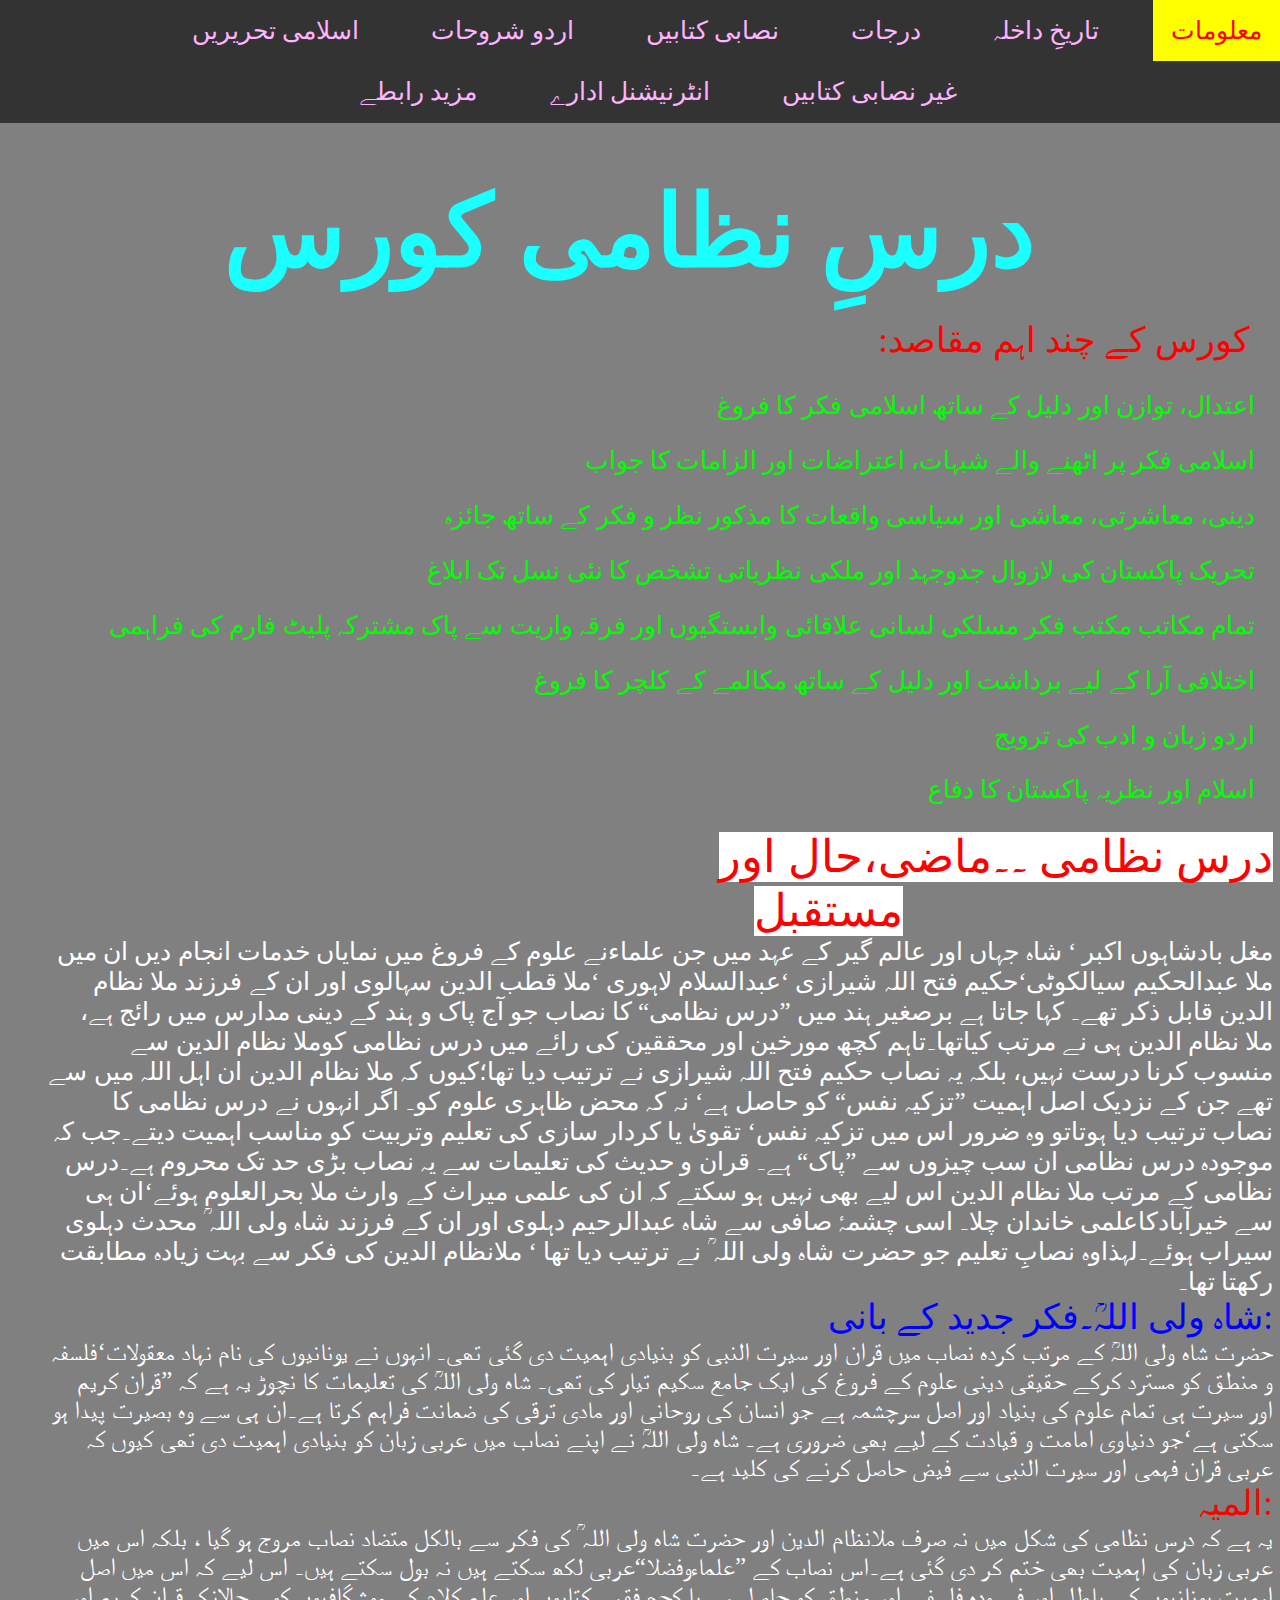
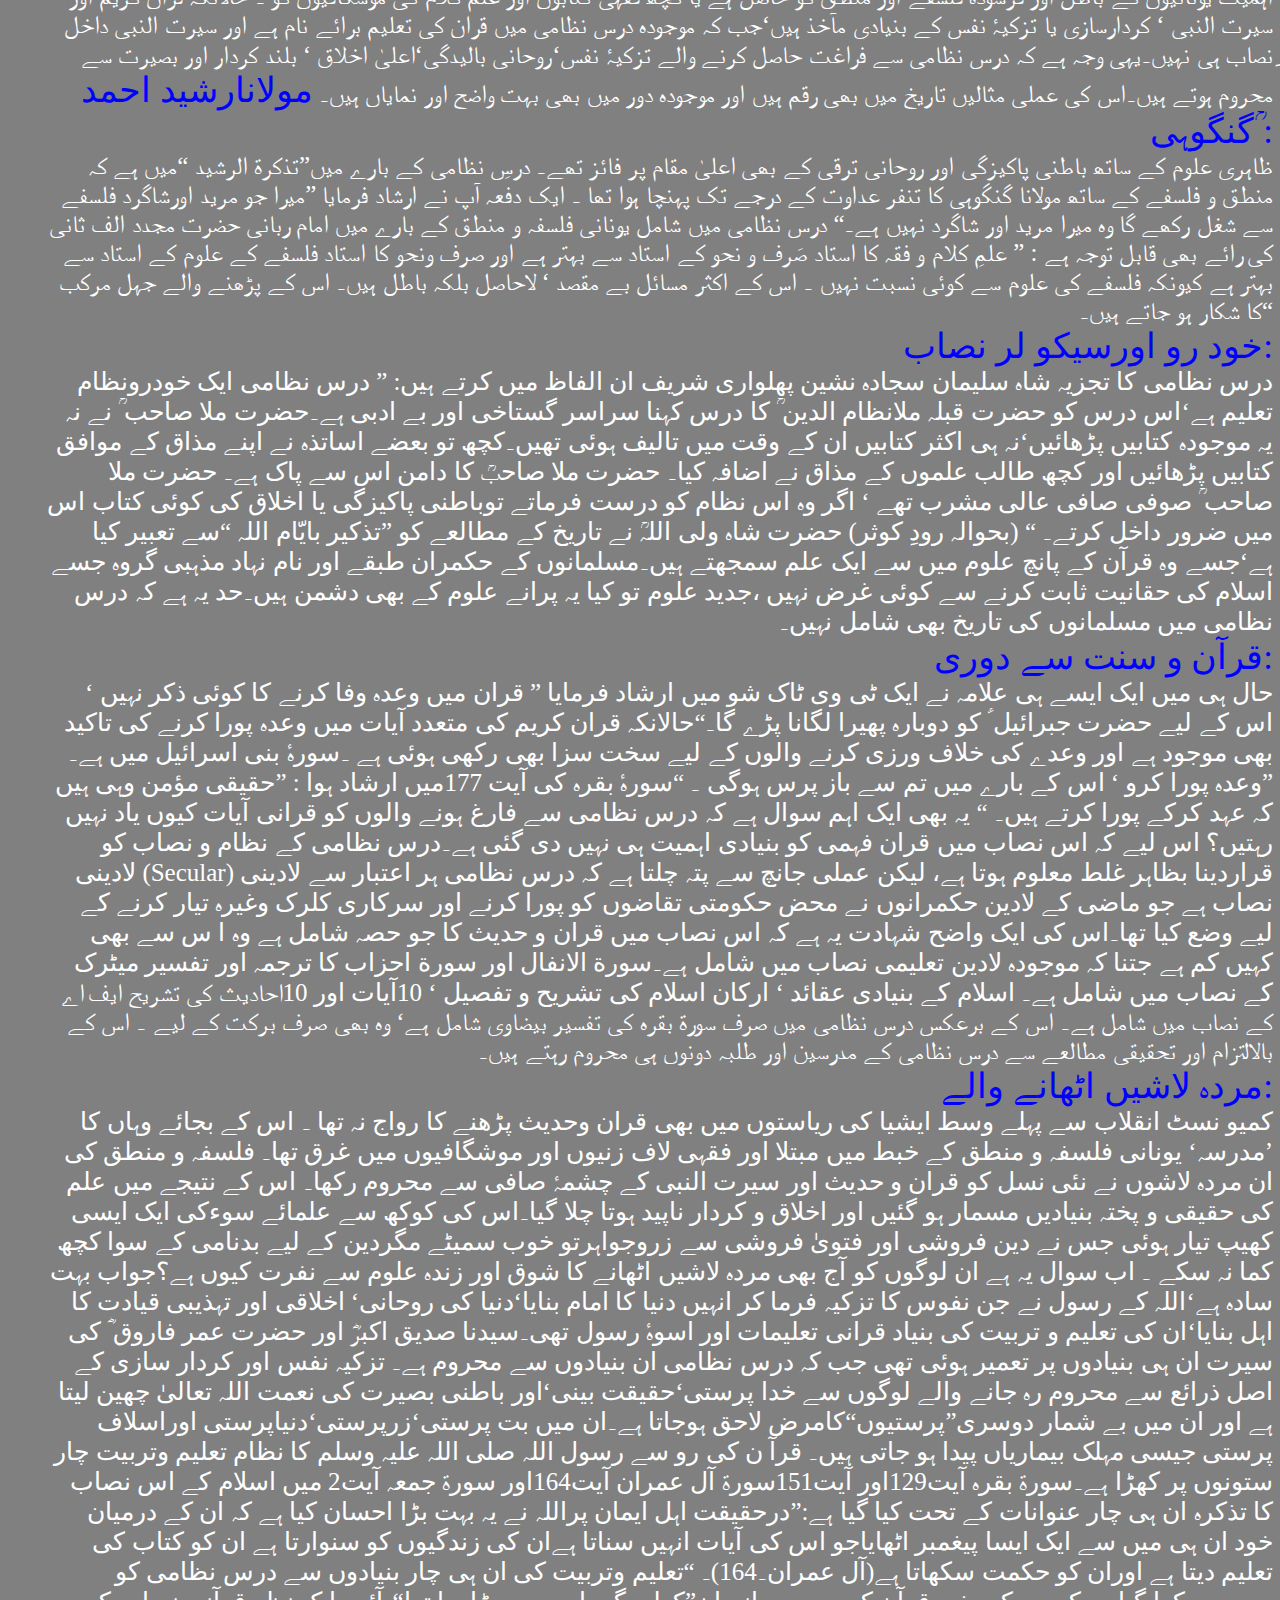
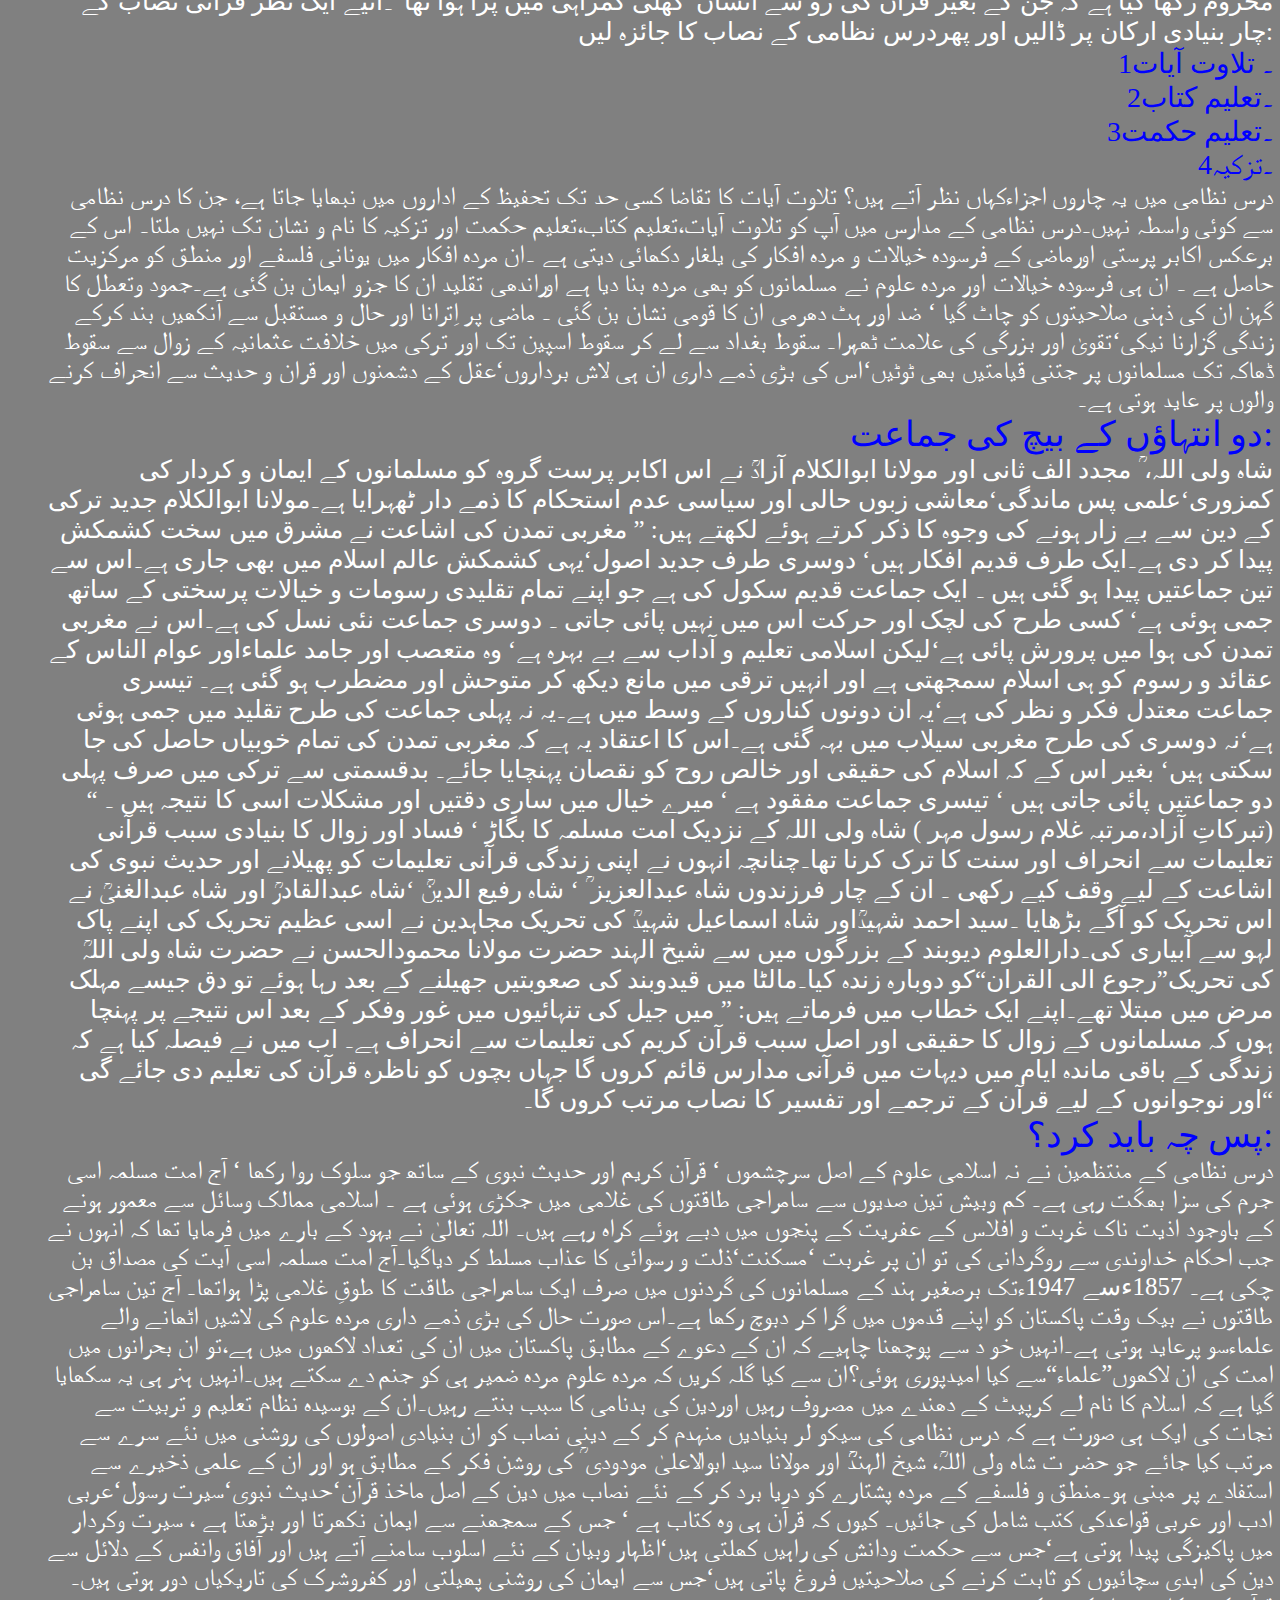
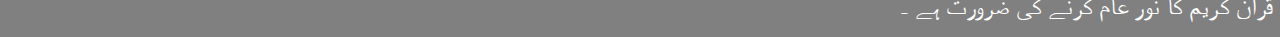
==== index.html @ 6cc402b2 "Change main page's name" ====
<!DOCTYPE html>
<html>
<head>
<title>کورس</title>
<meta name="viewport" content="width=device-width, initial-scale=1">
<link rel="stylesheet" href="https://cdnjs.cloudflare.com/ajax/libs/font-awesome/4.7.0/css/font-awesome.min.css">
<link rel="stylesheet" type="text/css" href="Style.css">
<link rel="stylesheet" type="text/css" href="Stylesheet.css">
<style>

 
body {
  margin: 0;
  font-family: Arial, Helvetica, sans-serif;
}

.topnav {
  overflow: hidden;
  background-color: #333;
}

.topnav a {
  float: right;
  display: block;
  color: #ffb3ff;
  text-align: center;
  padding: 16px 18px;
  text-decoration: none;
  font-size: 25px;
}

.topnav a:hover {
  background-color: white;
  color: red;
}

.topnav a.active {
  background-color: #ffff00;
  color: red;
}

.topnav .icon {
  display: none;
}

@media screen and (max-width: 600px) {
  .topnav a:not(:first-child) {display: none;}
  .topnav a.icon {
    float: right;
    display: block;
  }
}

@media screen and (max-width: 600px) {
  .topnav.responsive {position: relative;}
  .topnav.responsive .icon {
    position: absolute;
    right: 0;
    top: 0;
  }
  .topnav.responsive a {
    float: none;
    display: block;
    text-align: left;
  }
}
#d{
	font-family:Jameel Noori Nastaleeq;
}
#h1{
	padding-top:50px;
	padding-right:20px;
	padding-bottom:0px;
	padding-left:0px;
	margin:0px;
	text-align:center;
	font-size:100px;
	font-family:Jameel Noori Nastaleeq;
}


</style>
</head>
<body style="background-color:gray;font-family:Jameel Noori Nastaleeq">

<div class="topnav" id="myTopnav">
  <a href="#home" class="active" id="d">معلومات</a>
  <a href="#news" id="d"><a href="Admission date.html">تاریخِ داخلہ</a>
  <a href="#news" id="d"><a href="drjat.html">درجات</a>
  <a href="#contact" id="d"><a href="course books.html">نصابی کتابیں</a>
  <a href="#about" id="d"><a href="Urdu shrohat.html">اردو شروحات</a>
  <a href="#about" id="d"><a href="Urdu calam.html">اسلامی تحریریں</a>
  <a href="#about" id="d"><a href="out course books.html">غیر نصابی کتابیں</a>
  <a href="#about" id="d"><a href="Admission date.html">انٹرنیشنل ادارے</a>
  <a href="#about" id="d"><a href="Admission date.html">مزید رابطے</a>
  <a href="javascript:void(0);" class="icon" onclick="myFunction()">
    <i class="fa fa-bars"></i>
  </a>
</div>

<script>
function myFunction() {
  var x = document.getElementById("myTopnav");
  if (x.className === "topnav") {
    x.className += " responsive";
  } else {
    x.className = "topnav";
  }
}

</script>

<h1 id="h1"><span style="color:#1affff">درسِ نظامی کورس</span></h1>


<p style="text-align:right;color:red;font-size:35px;margin:30px">:کورس کے چند اہم مقاصد</p>


<table>
<ol  style="text-align:right">
<p style="text-align:right;color:lime;font-size:25px;margin:25px"> اعتدال، توازن اور دلیل کے ساتھ اسلامی فکر کا فروغ</p>
<p style="text-align:right;color:lime;font-size:25px;margin:25px"> اسلامی فکر پر اٹھنے والے شبہات، اعتراضات اور الزامات کا جواب</p>
<p style="text-align:right;color:lime;font-size:25px;margin:25px"> دینی، معاشرتی، معاشی اور سیاسی واقعات کا مذکور نظر و فکر کے ساتھ جائزہ</p>
<p style="text-align:right;color:lime;font-size:25px;margin:25px"> تحریک پاکستان کی لازوال جدوجہد اور ملکی نظریاتی تشخص کا نئی نسل تک ابلاغ</p>
<p style="text-align:right;color:lime;font-size:25px;margin:25px">تمام مکاتب مکتب فکر مسلکی لسانی علاقائی وابستگیوں اور فرقہ واریت سے پاک مشترکہ پلیٹ فارم کی فراہمی</p>
<p style="text-align:right;color:lime;font-size:25px;margin:25px"> اختلافی آرا کے لیے برداشت اور دلیل کے ساتھ مکالمے کے کلچر کا فروغ</p>
<p style="text-align:right;color:lime;font-size:25px;margin:25px"> اردو زبان و ادب کی ترویج</p>
<p style="text-align:right;color:lime;font-size:25px;margin:25px"> اسلام اور نظریہ پاکستان کا دفاع</p>

<p style="color:white;font-size:25px;margin:7px"><span style="color:red;font-size:45px;margin:370px;background-color:white">درس نظامی ۔۔ماضی،حال اور مستقبل</span>
 
<br>مغل بادشاہوں اکبر ‘ شاہ جہاں اور عالم گیر کے عہد میں جن علماءنے علوم کے فروغ میں نمایاں خدمات انجام دیں ان میں ملا عبدالحکیم سیالکوٹی‘حکیم فتح اللہ شیرازی ‘عبدالسلام لاہوری ‘ملا قطب الدین سہالوی اور ان کے فرزند ملا نظام الدین قابل ذکر تھے۔ کہا جاتا ہے برصغیر ہند میں ”درس نظامی“ کا نصاب جو آج پاک و ہند کے دینی مدارس میں رائج ہے، ملا نظام الدین ہی نے مرتب کیاتھا۔تاہم کچھ مورخین اور محققین کی رائے میں درس نظامی کوملا نظام الدین سے منسوب کرنا درست نہیں، بلکہ یہ نصاب حکیم فتح اللہ شیرازی نے ترتیب دیا تھا؛کیوں کہ ملا نظام الدین ان اہل اللہ میں سے تھے جن کے نزدیک اصل اہمیت ”تزکیہ نفس“ کو حاصل ہے‘ نہ کہ محض ظاہری علوم کو۔ اگر انہوں نے درس نظامی کا نصاب ترتیب دیا ہوتاتو وہ ضرور اس میں تزکیہ نفس‘ تقویٰ یا کردار سازی کی تعلیم وتربیت کو مناسب اہمیت دیتے۔جب کہ موجودہ درس نظامی ان سب چیزوں سے ”پاک“ ہے۔ قران و حدیث کی تعلیمات سے یہ نصاب بڑی حد تک محروم ہے۔درس نظامی کے مرتب ملا نظام الدین اس لیے بھی نہیں ہو سکتے کہ ان کی علمی میراث کے وارث ملا بحرالعلوم ہوئے‘ان ہی سے خیرآبادکاعلمی خاندان چلا۔ اسی چشمۂ صافی سے شاہ عبدالرحیم دہلوی اور ان کے فرزند شاہ ولی اللہ ؒ محدث دہلوی سیراب ہوئے۔لہذاوہ نصابِ تعلیم جو حضرت شاہ ولی اللہ ؒ نے ترتیب دیا تھا ‘ ملانظام الدین کی فکر سے بہت زیادہ مطابقت رکھتا تھا۔
 
<br><span style="color:blue;font-size:35px">شاہ ولی اللہؒ۔فکر جدید کے بانی:</span>
<br>حضرت شاہ ولی اللہؒ کے مرتب کردہ نصاب میں قران اور سیرت النبی کو بنیادی اہمیت دی گئی تھی۔ انہوں نے یونانیوں کی نام نہاد معقولات‘فلسفہ و منطق کو مسترد کرکے حقیقی دینی علوم کے فروغ کی ایک جامع سکیم تیار کی تھی۔ شاہ ولی اللہؒ کی تعلیمات کا نچوڑ یہ ہے کہ ”قران کریم اور سیرت ہی تمام علوم کی بنیاد اور اصل سرچشمہ ہے جو انسان کی روحانی اور مادی ترقی کی ضمانت فراہم کرتا ہے۔ان ہی سے وہ بصیرت پیدا ہو سکتی ہے‘جو دنیاوی امامت و قیادت کے لیے بھی ضروری ہے۔ شاہ ولی اللہؒ نے اپنے نصاب میں عربی زبان کو بنیادی اہمیت دی تھی کیوں کہ عربی قران فہمی اور سیرت النبی سے فیض حاصل کرنے کی کلید ہے۔<br><span style="color:red;font-size:35px">المیہ: </span><br>یہ ہے کہ درس نظامی کی شکل میں نہ صرف ملانظام الدین اور حضرت شاہ ولی اللہ ؒ کی فکر سے بالکل متضاد نصاب مروج ہو گیا ، بلکہ اس میں عربی زبان کی اہمیت بھی ختم کر دی گئی ہے۔اس نصاب کے ”علماءوفضلا“عربی لکھ سکتے ہیں نہ بول سکتے ہیں۔ اس لیے کہ اس میں اصل اہمیت یونانیوں کے باطل اور فرسودہ فلسفے اور منطق کو حاصل ہے یا کچھ فقہی کتابوں اور علم کلام کی موشگافیوں کو ۔ حالانکہ قران کریم اور سیرت النبی ‘ کردارسازی یا تزکیۂ نفس کے بنیادی مآخذ ہیں‘جب کہ موجودہ درس نظامی میں قران کی تعلیم برائے نام ہے اور سیرت النبی داخل ِنصاب ہی نہیں۔یہی وجہ ہے کہ درس نظامی سے فراغت حاصل کرنے والے تزکیۂ نفس‘روحانی بالیدگی‘اعلیٰ اخلاق ‘ بلند کردار اور بصیرت سے محروم ہوتے ہیں۔اس کی عملی مثالیں تاریخ میں بھی رقم ہیں اور موجودہ دور میں بھی بہت واضح اور نمایاں ہیں۔ <span style="color:blue;font-size:35px">مولانارشید احمد گنگوہی ؒ:</span><br>ظاہری علوم کے ساتھ باطنی پاکیزگی اور روحانی ترقی کے بھی اعلیٰ مقام پر فائز تھے۔ درسِ نظامی کے بارے میں”تذکرة الرشید “میں ہے کہ منطق و فلسفے کے ساتھ مولانا گنگوہی کا تنفر عداوت کے درجے تک پہنچا ہوا تھا ۔ ایک دفعہ آپ نے ارشاد فرمایا ”میرا جو مرید اورشاگرد فلسفے سے شغل رکھے گا وہ میرا مرید اور شاگرد نہیں ہے۔“
درس نظامی میں شامل یونانی فلسفہ و منطق کے بارے میں امام ربانی حضرت مجدد الف ثانی کی رائے بھی قابل توجہ ہے :
” علمِ کلام و فقہ کا استاد صَرف و نحو کے استاد سے بہتر ہے اور صرف ونحو کا استاد فلسفے کے علوم کے استاد سے بہتر ہے کیونکہ فلسفے کی علوم سے کوئی نسبت نہیں ۔ اس کے اکثر مسائل بے مقصد ‘ لاحاصل بلکہ باطل ہیں۔ اس کے پڑھنے والے جہل مرکب کا شکار ہو جاتے ہیں۔“
 
<br><span style="color:blue;font-size:35px">خود رو اورسیکو لر نصاب:</span><br>
درس نظامی کا تجزیہ شاہ سلیمان سجادہ نشین پھلواری شریف ان الفاظ میں کرتے ہیں:
” درس نظامی ایک خودرونظام تعلیم ہے‘اس درس کو حضرت قبلہ ملانظام الدین ؒ کا درس کہنا سراسر گستاخی اور بے ادبی ہے۔حضرت ملا صاحب ؒ نے نہ یہ موجودہ کتابیں پڑھائیں‘نہ ہی اکثر کتابیں ان کے وقت میں تالیف ہوئی تھیں۔کچھ تو بعضے اساتذہ نے اپنے مذاق کے موافق کتابیں پڑھائیں اور کچھ طالب علموں کے مذاق نے اضافہ کیا۔ حضرت ملا صاحبؒ کا دامن اس سے پاک ہے۔ حضرت ملا صاحب ؒ صوفی صافی عالی مشرب تھے ‘ اگر وہ اس نظام کو درست فرماتے توباطنی پاکیزگی یا اخلاق کی کوئی کتاب اس میں ضرور داخل کرتے۔ “ (بحوالہ رودِ کوثر)
حضرت شاہ ولی اللہؒ نے تاریخ کے مطالعے کو ”تذکیر بایّام اللہ “سے تعبیر کیا ہے‘جسے وہ قرآن کے پانچ علوم میں سے ایک علم سمجھتے ہیں۔مسلمانوں کے حکمران طبقے اور نام نہاد مذہبی گروہ جسے اسلام کی حقانیت ثابت کرنے سے کوئی غرض نہیں ،جدید علوم تو کیا یہ پرانے علوم کے بھی دشمن ہیں۔حد یہ ہے کہ درس نظامی میں مسلمانوں کی تاریخ بھی شامل نہیں۔
 
<br><span style="color:blue;font-size:35px">قرآن و سنت سے دوری:</span><br>
حال ہی میں ایک ایسے ہی علامہ نے ایک ٹی وی ٹاک شو میں ارشاد فرمایا ” قران میں وعدہ وفا کرنے کا کوئی ذکر نہیں ‘ اس کے لیے حضرت جبرائیل ؑ کو دوبارہ پھیرا لگانا پڑے گا۔“حالانکہ قران کریم کی متعدد آیات میں وعدہ پورا کرنے کی تاکید بھی موجود ہے اور وعدے کی خلاف ورزی کرنے والوں کے لیے سخت سزا بھی رکھی ہوئی ہے ۔سورۂ بنی اسرائیل میں ہے۔ ”وعدہ پورا کرو ‘ اس کے بارے میں تم سے باز پرس ہوگی ۔ “سورۂ بقرہ کی آیت 177میں ارشاد ہوا : ”حقیقی مؤمن وہی ہیں کہ عہد کرکے پورا کرتے ہیں۔ “
یہ بھی ایک اہم سوال ہے کہ درس نظامی سے فارغ ہونے والوں کو قرانی آیات کیوں یاد نہیں رہتیں؟ اس لیے کہ اس نصاب میں قران فہمی کو بنیادی اہمیت ہی نہیں دی گئی ہے۔درس نظامی کے نظام و نصاب کو لادینی (Secular) قراردینا بظاہر غلط معلوم ہوتا ہے، لیکن عملی جانچ سے پتہ چلتا ہے کہ درس نظامی ہر اعتبار سے لادینی نصاب ہے جو ماضی کے لادین حکمرانوں نے محض حکومتی تقاضوں کو پورا کرنے اور سرکاری کلرک وغیرہ تیار کرنے کے لیے وضع کیا تھا۔اس کی ایک واضح شہادت یہ ہے کہ اس نصاب میں قران و حدیث کا جو حصہ شامل ہے وہ ا س سے بھی کہیں کم ہے جتنا کہ موجودہ لادین تعلیمی نصاب میں شامل ہے۔سورة الانفال اور سورة احزاب کا ترجمہ اور تفسیر میٹرک کے نصاب میں شامل ہے۔ اسلام کے بنیادی عقائد ‘ ارکان اسلام کی تشریح و تفصیل ‘ 10آیات اور 10احادیث کی تشریح ایف اے کے نصاب میں شامل ہے۔ اس کے برعکس درس نظامی میں صرف سورة بقرہ کی تفسیر بیضاوی شامل ہے‘ وہ بھی صرف برکت کے لیے ۔ اس کے بالالتزام اور تحقیقی مطالعے سے درس نظامی کے مدرسین اور طلبہ دونوں ہی محروم رہتے ہیں۔

<br><span style="color:blue;font-size:35px">مردہ لاشیں اٹھانے والے:<br></span>
کمیو نسٹ انقلاب سے پہلے وسط ایشیا کی ریاستوں میں بھی قران وحدیث پڑھنے کا رواج نہ تھا ۔ اس کے بجائے وہاں کا ’مدرسہ‘ یونانی فلسفہ و منطق کے خبط میں مبتلا اور فقہی لاف زنیوں اور موشگافیوں میں غرق تھا۔ فلسفہ و منطق کی ان مردہ لاشوں نے نئی نسل کو قران و حدیث اور سیرت النبی کے چشمۂ صافی سے محروم رکھا۔ اس کے نتیجے میں علم کی حقیقی و پختہ بنیادیں مسمار ہو گئیں اور اخلاق و کردار ناپید ہوتا چلا گیا۔اس کی کوکھ سے علمائے سوءکی ایک ایسی کھیپ تیار ہوئی جس نے دین فروشی اور فتویٰ فروشی سے زروجواہرتو خوب سمیٹے مگردین کے لیے بدنامی کے سوا کچھ کما نہ سکے ۔ اب سوال یہ ہے ان لوگوں کو آج بھی مردہ لاشیں اٹھانے کا شوق اور زندہ علوم سے نفرت کیوں ہے؟جواب بہت سادہ ہے‘اللہ کے رسول نے جن نفوس کا تزکیہ فرما کر انہیں دنیا کا امام بنایا‘دنیا کی روحانی‘ اخلاقی اور تہذیبی قیادت کا اہل بنایا‘ان کی تعلیم و تربیت کی بنیاد قرانی تعلیمات اور اسوۂ رسول تھی۔سیدنا صدیق اکبرؓ اور حضرت عمر فاروق ؓ کی سیرت ان ہی بنیادوں پر تعمیر ہوئی تھی جب کہ درس نظامی ان بنیادوں سے محروم ہے۔ تزکیہ نفس اور کردار سازی کے اصل ذرائع سے محروم رہ جانے والے لوگوں سے خدا پرستی‘حقیقت بینی‘اور باطنی بصیرت کی نعمت اللہ تعالیٰ چھین لیتا ہے اور ان میں بے شمار دوسری”پرستیوں“کامرض لاحق ہوجاتا ہے۔ان میں بت پرستی‘زرپرستی‘دنیاپرستی اوراسلاف پرستی جیسی مہلک بیماریاں پیدا ہو جاتی ہیں۔
قرآ ن کی رو سے رسول اللہ صلی اللہ علیہ وسلم کا نظام تعلیم وتربیت چار ستونوں پر کھڑا ہے۔سورۃ بقرہ آیت129اور آیت151سورۃ آل عمران آیت164اور سورۃ جمعہ آیت2 میں اسلام کے اس نصاب کا تذکرہ ان ہی چار عنوانات کے تحت کیا گیا ہے:”درحقیقت اہل ایمان پراللہ نے یہ بہت بڑا احسان کیا ہے کہ ان کے درمیان خود ان ہی میں سے ایک ایسا پیغمبر اٹھایاجو اس کی آیات انہیں سناتا ہےان کی زندگیوں کو سنوارتا ہے ان کو کتاب کی تعلیم دیتا ہے اوران کو حکمت سکھاتا ہے(آل عمران۔164)۔ “تعلیم وتربیت کی ان ہی چار بنیادوں سے درس نظامی کو محروم رکھا گیا ہے کہ جن کے بغیر قرآن کی رو سے انسان”کھلی گمراہی میں پڑا ہوا تھا“۔آئیے ایک نظر قرآنی نصاب کے چار بنیادی ارکان پر ڈالیں اور پھردرس نظامی کے نصاب کا جائزہ لیں:
<br><span style="color:blue;font-size:28px">1۔ تلاوت آیات</span>
<br><span style="color:blue;font-size:28px">2۔تعلیم کتاب</span>
<br><span style="color:blue;font-size:28px">3۔تعلیم حکمت</span>
<br><span style="color:blue;font-size:28px">4۔تزکیہ<br></span>
درس نظامی میں یہ چاروں اجزاءکہاں نظر آتے ہیں؟ تلاوت آیات کا تقاضا کسی حد تک تحفیظ کے اداروں میں نبھایا جاتا ہے، جن کا درس نظامی سے کوئی واسطہ نہیں۔درس نظامی کے مدارس میں آپ کو تلاوت آیات،تعلیم کتاب،تعلیم حکمت اور تزکیہ کا نام و نشان تک نہیں ملتا۔ اس کے برعکس اکابر پرستی اورماضی کے فرسودہ خیالات و مردہ افکار کی یلغار دکھائی دیتی ہے ۔ان مردہ افکار میں یونانی فلسفے اور منطق کو مرکزیت حاصل ہے ۔ ان ہی فرسودہ خیالات اور مردہ علوم نے مسلمانوں کو بھی مردہ بنا دیا ہے اوراندھی تقلید ان کا جزو ایمان بن گئی ہے۔جمود وتعطل کا گہن ان کی ذہنی صلاحیتوں کو چاٹ گیا ‘ ضد اور ہٹ دھرمی ان کا قومی نشان بن گئی ۔ ماضی پر اِترانا اور حال و مستقبل سے آنکھیں بند کرکے زندگی گزارنا نیکی‘تقویٰ اور بزرگی کی علامت ٹھہرا۔ سقوط بغداد سے لے کر سقوط اسپین تک اور ترکی میں خلافت عثمانیہ کے زوال سے سقوط ڈھاکہ تک مسلمانوں پر جتنی قیامتیں بھی ٹوٹیں‘اس کی بڑی ذمے داری ان ہی لاش برداروں‘عقل کے دشمنوں اور قران و حدیث سے انحراف کرنے والوں پر عاید ہوتی ہے۔
 
<br><span style="color:blue;font-size:35px">دو انتہاؤں کے بیچ کی جماعت:<br></span>
شاہ ولی اللہ، ؒ مجدد الف ثانی اور مولانا ابوالکلام آزادؒ نے اس اکابر پرست گروہ کو مسلمانوں کے ایمان و کردار کی کمزوری‘علمی پس ماندگی‘معاشی زبوں حالی اور سیاسی عدم استحکام کا ذمے دار ٹھہرایا ہے۔مولانا ابوالکلام جدید ترکی کے دین سے بے زار ہونے کی وجوہ کا ذکر کرتے ہوئے لکھتے ہیں:
” مغربی تمدن کی اشاعت نے مشرق میں سخت کشمکش پیدا کر دی ہے۔ایک طرف قدیم افکار ہیں‘ دوسری طرف جدید اصول‘یہی کشمکش عالم اسلام میں بھی جاری ہے۔اس سے تین جماعتیں پیدا ہو گئی ہیں ۔ ایک جماعت قدیم سکول کی ہے جو اپنے تمام تقلیدی رسومات و خیالات پرسختی کے ساتھ جمی ہوئی ہے‘ کسی طرح کی لچک اور حرکت اس میں نہیں پائی جاتی ۔ دوسری جماعت نئی نسل کی ہے۔اس نے مغربی تمدن کی ہوا میں پرورش پائی ہے‘لیکن اسلامی تعلیم و آداب سے بے بہرہ ہے‘ وہ متعصب اور جامد علماءاور عوام الناس کے عقائد و رسوم کو ہی اسلام سمجھتی ہے اور انہیں ترقی میں مانع دیکھ کر متوحش اور مضطرب ہو گئی ہے۔ تیسری جماعت معتدل فکر و نظر کی ہے‘یہ ان دونوں کناروں کے وسط میں ہے۔یہ نہ پہلی جماعت کی طرح تقلید میں جمی ہوئی ہے‘نہ دوسری کی طرح مغربی سیلاب میں بہہ گئی ہے۔اس کا اعتقاد یہ ہے کہ مغربی تمدن کی تمام خوبیاں حاصل کی جا سکتی ہیں‘ بغیر اس کے کہ اسلام کی حقیقی اور خالص روح کو نقصان پہنچایا جائے۔ بدقسمتی سے ترکی میں صرف پہلی دو جماعتیں پائی جاتی ہیں ‘ تیسری جماعت مفقود ہے ‘ میرے خیال میں ساری دقتیں اور مشکلات اسی کا نتیجہ ہیں ۔ “ (تبرکاتِ آزاد،مرتبہ غلام رسول مہر )
شاہ ولی اللہ کے نزدیک امت مسلمہ کا بگاڑ ‘ فساد اور زوال کا بنیادی سبب قرآنی تعلیمات سے انحراف اور سنت کا ترک کرنا تھا۔چنانچہ انہوں نے اپنی زندگی قرآنی تعلیمات کو پھیلانے اور حدیث نبوی کی اشاعت کے لیے وقف کیے رکھی ۔ ان کے چار فرزندوں شاہ عبدالعزیز ؒ ‘ شاہ رفیع الدینؒ ‘شاہ عبدالقادرؒ اور شاہ عبدالغنیؒ نے اس تحریک کو آگے بڑھایا ۔سید احمد شہیدؒاور شاہ اسماعیل شہیدؒ کی تحریک مجاہدین نے اسی عظیم تحریک کی اپنے پاک لہو سے آبیاری کی۔دارالعلوم دیوبند کے بزرگوں میں سے شیخ الہند حضرت مولانا محمودالحسن نے حضرت شاہ ولی اللہؒ کی تحریک”رجوع الی القران“کو دوبارہ زندہ کیا۔مالٹا میں قیدوبند کی صعوبتیں جھیلنے کے بعد رہا ہوئے تو دق جیسے مہلک مرض میں مبتلا تھے۔اپنے ایک خطاب میں فرماتے ہیں:
” میں جیل کی تنہائیوں میں غور وفکر کے بعد اس نتیجے پر پہنچا ہوں کہ مسلمانوں کے زوال کا حقیقی اور اصل سبب قرآن کریم کی تعلیمات سے انحراف ہے۔ اب میں نے فیصلہ کیا ہے کہ زندگی کے باقی ماندہ ایام میں دیہات میں قرآنی مدارس قائم کروں گا جہاں بچوں کو ناظرہ قرآن کی تعلیم دی جائے گی اور نوجوانوں کے لیے قرآن کے ترجمے اور تفسیر کا نصاب مرتب کروں گا۔“
 
<br><span style="color:blue;font-size:35px">پس چہ باید کرد؟:<br></span>
درس نظامی کے منتظمین نے نہ اسلامی علوم کے اصل سرچشموں ‘ قرآن کریم اور حدیث نبوی کے ساتھ جو سلوک روا رکھا ‘ آج امت مسلمہ اسی جرم کی سزا بھگت رہی ہے۔ کم وبیش تین صدیوں سے سامراجی طاقتوں کی غلامی میں جکڑی ہوئی ہے ۔ اسلامی ممالک وسائل سے معمور ہونے کے باوجود اذیت ناک غربت و افلاس کے عفریت کے پنجوں میں دبے ہوئے کراہ رہے ہیں۔ اللہ تعالیٰ نے یہود کے بارے میں فرمایا تھا کہ انہوں نے جب احکام خداوندی سے روگردانی کی تو ان پر غربت ‘مسکنت‘ذلت و رسوائی کا عذاب مسلط کر دیاگیا۔آج امت مسلمہ اسی آیت کی مصداق بن چکی ہے۔ 1857ءسے 1947ءتک برصغیر ہند کے مسلمانوں کی گردنوں میں صرف ایک سامراجی طاقت کا طوقِ غلامی پڑا ہواتھا۔ آج تین سامراجی طاقتوں نے بیک وقت پاکستان کو اپنے قدموں میں گرا کر دبوچ رکھا ہے۔اس صورت حال کی بڑی ذمے داری مردہ علوم کی لاشیں اٹھانے والے علماءسو پرعاید ہوتی ہے۔انہیں خو د سے پوچھنا چاہیے کہ ان کے دعوے کے مطابق پاکستان میں ان کی تعداد لاکھوں میں ہے،تو ان بحرانوں میں امت کی ان لاکھوں”علماء“سے کیا امیدپوری ہوئی؟ان سے کیا گلہ کریں کہ مردہ علوم مردہ ضمیر ہی کو جنم دے سکتے ہیں۔انہیں ہنر ہی یہ سکھایا گیا ہے کہ اسلام کا نام لے کرپیٹ کے دھندے میں مصروف رہیں اوردین کی بدنامی کا سبب بنتے رہیں۔ان کے بوسیدہ نظام تعلیم و تربیت سے نجات کی ایک ہی صورت ہے کہ درس نظامی کی سیکو لر بنیادیں منہدم کر کے دینی نصاب کو ان بنیادی اصولوں کی روشنی میں نئے سرے سے مرتب کیا جائے جو حضر ت شاہ ولی اللہؒ، شیخ الہندؒؒ اور مولانا سید ابوالاعلیٰ مودودی ؒ کی روشن فکر کے مطابق ہو اور ان کے علمی ذخیرے سے استفادے پر مبنی ہو۔منطق و فلسفے کے مردہ پشتارے کو دریا برد کر کے نئے نصاب میں دین کے اصل ماخذ قرآن‘حدیث نبوی‘سیرت رسول‘عربی ادب اور عربی قواعدکی کتب شامل کی جائیں۔ کیوں کہ قرآن ہی وہ کتاب ہے ‘ جس کے سمجھنے سے ایمان نکھرتا اور بڑھتا ہے ، سیرت وکردار میں پاکیزگی پیدا ہوتی ہے‘جس سے حکمت ودانش کی راہیں کھلتی ہیں‘اظہار وبیان کے نئے اسلوب سامنے آتے ہیں اور آفاق وانفس کے دلائل سے دین کی ابدی سچائیوں کو ثابت کرنے کی صلاحیتیں فروغ پاتی ہیں‘جس سے ایمان کی روشنی پھیلتی اور کفروشرک کی تاریکیاں دور ہوتی ہیں۔قرآن کریم کا نور عام کرنے کی ضرورت ہے ۔
</p>















</ol>

</table>
</body>
</html>
---- Style.css ----
#p {
	text-align: justify;

direction:rtl;
color:blue;
font-family:Jameel Noori Nastaleeq;
font-size:30px;
padding-right:150px
}

#b {
direction:rtl;
color:black;
font-family:Jameel Noori Nastaleeq;
font-size:40px;
padding-right:150px

}

#a {
direction:right;
color:blue;
font-family:Jameel Noori Nastaleeq;
font-size:30px;
padding-right:100px

}

#m {
direction:rtl;
color:blue;

font-size:30px;
padding-right:100px

}
#a {
  float: left;
  color: #f2f2f2;
  text-align: center;
  padding: 14px 16px;
  text-decoration: none;
  font-size: 17px;
}
#g {
  float: left;
  color: #f2f2f2;
  text-align: center;
  padding: 14px 16px;
  text-decoration: none;
  font-size: 17px;
}
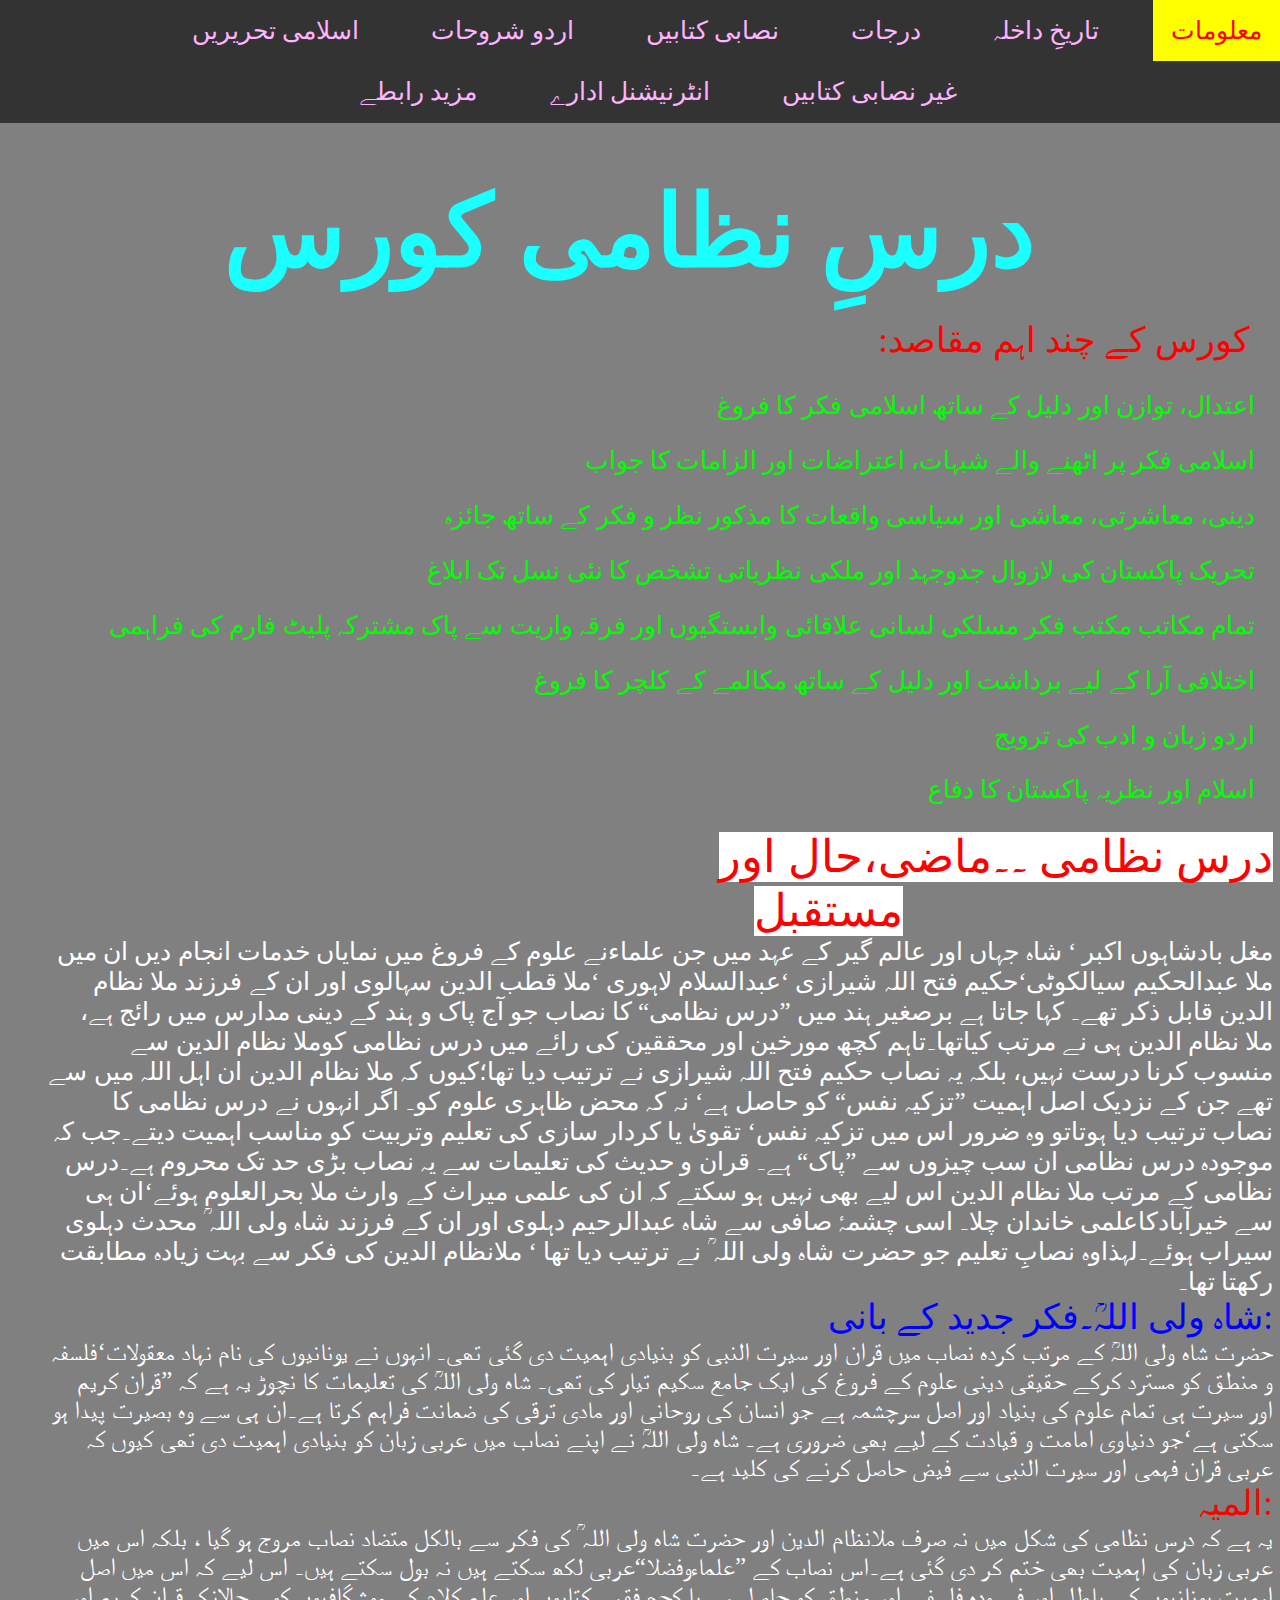
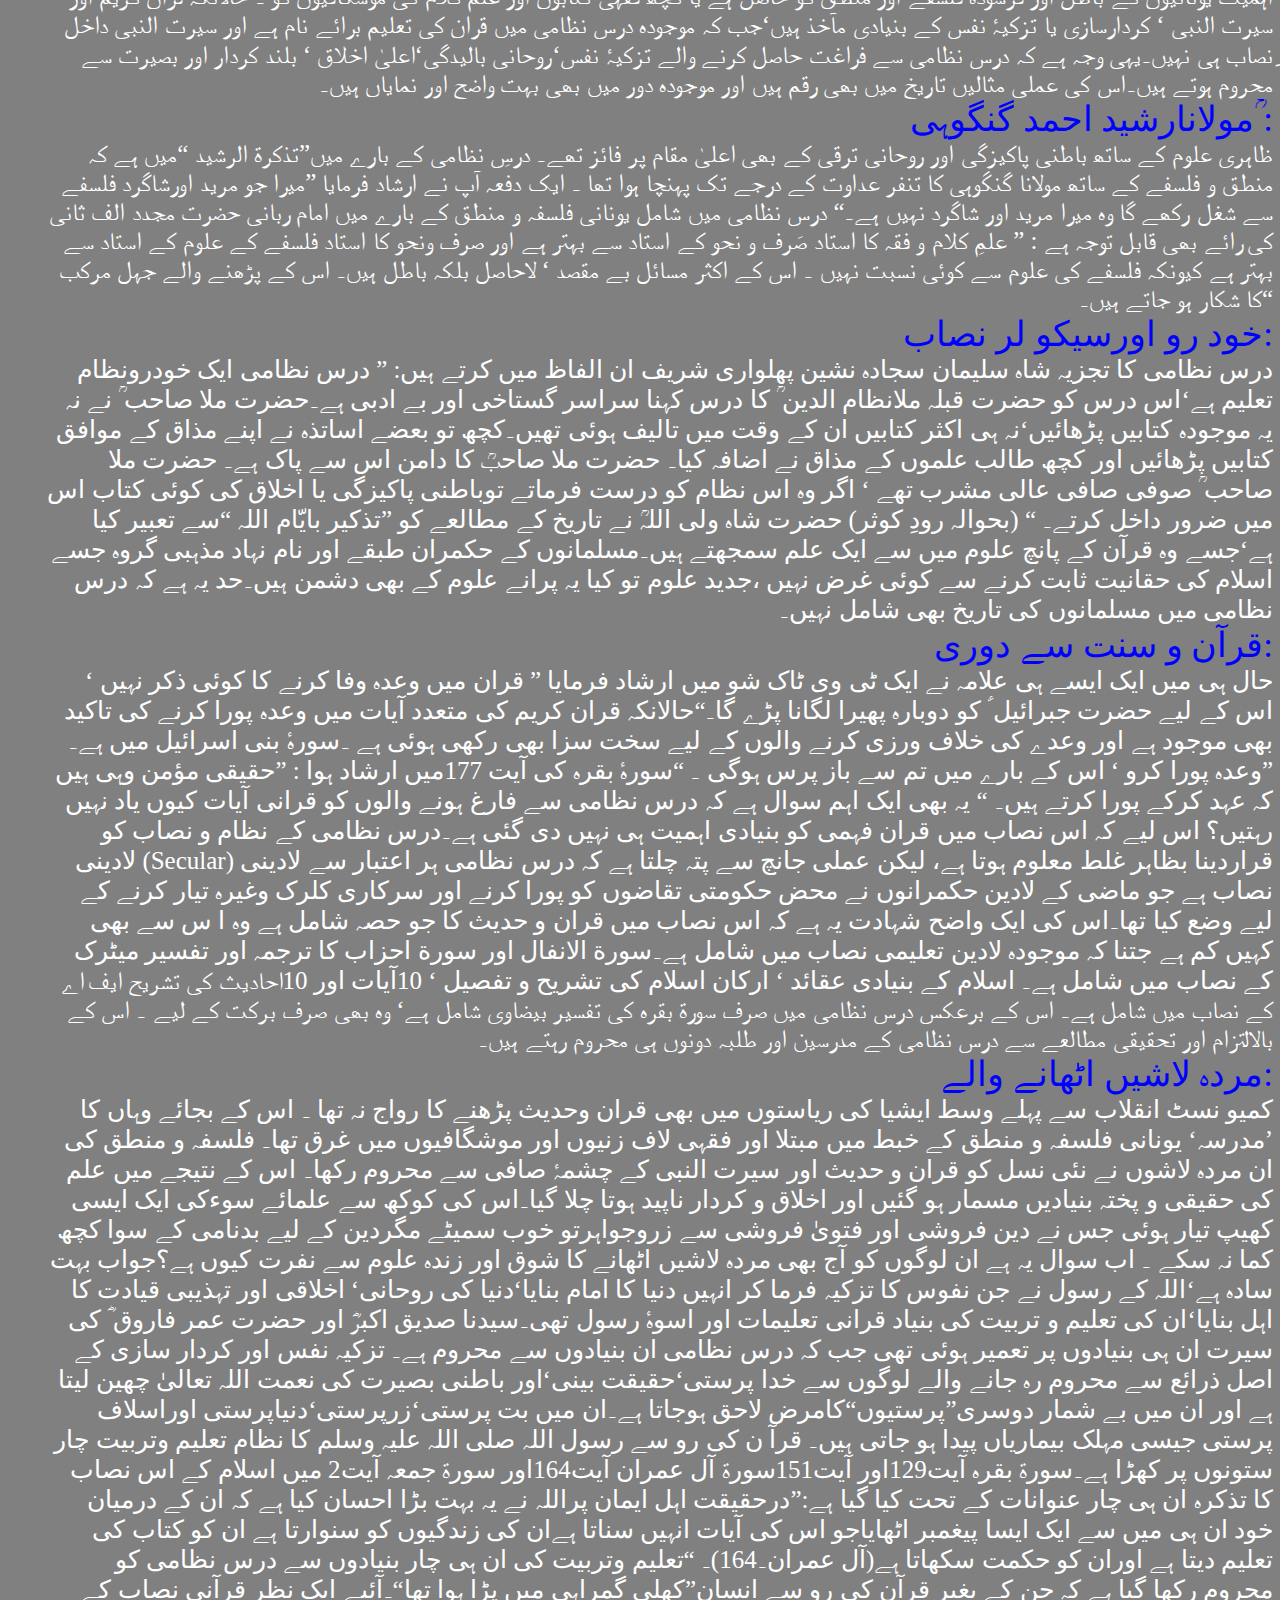
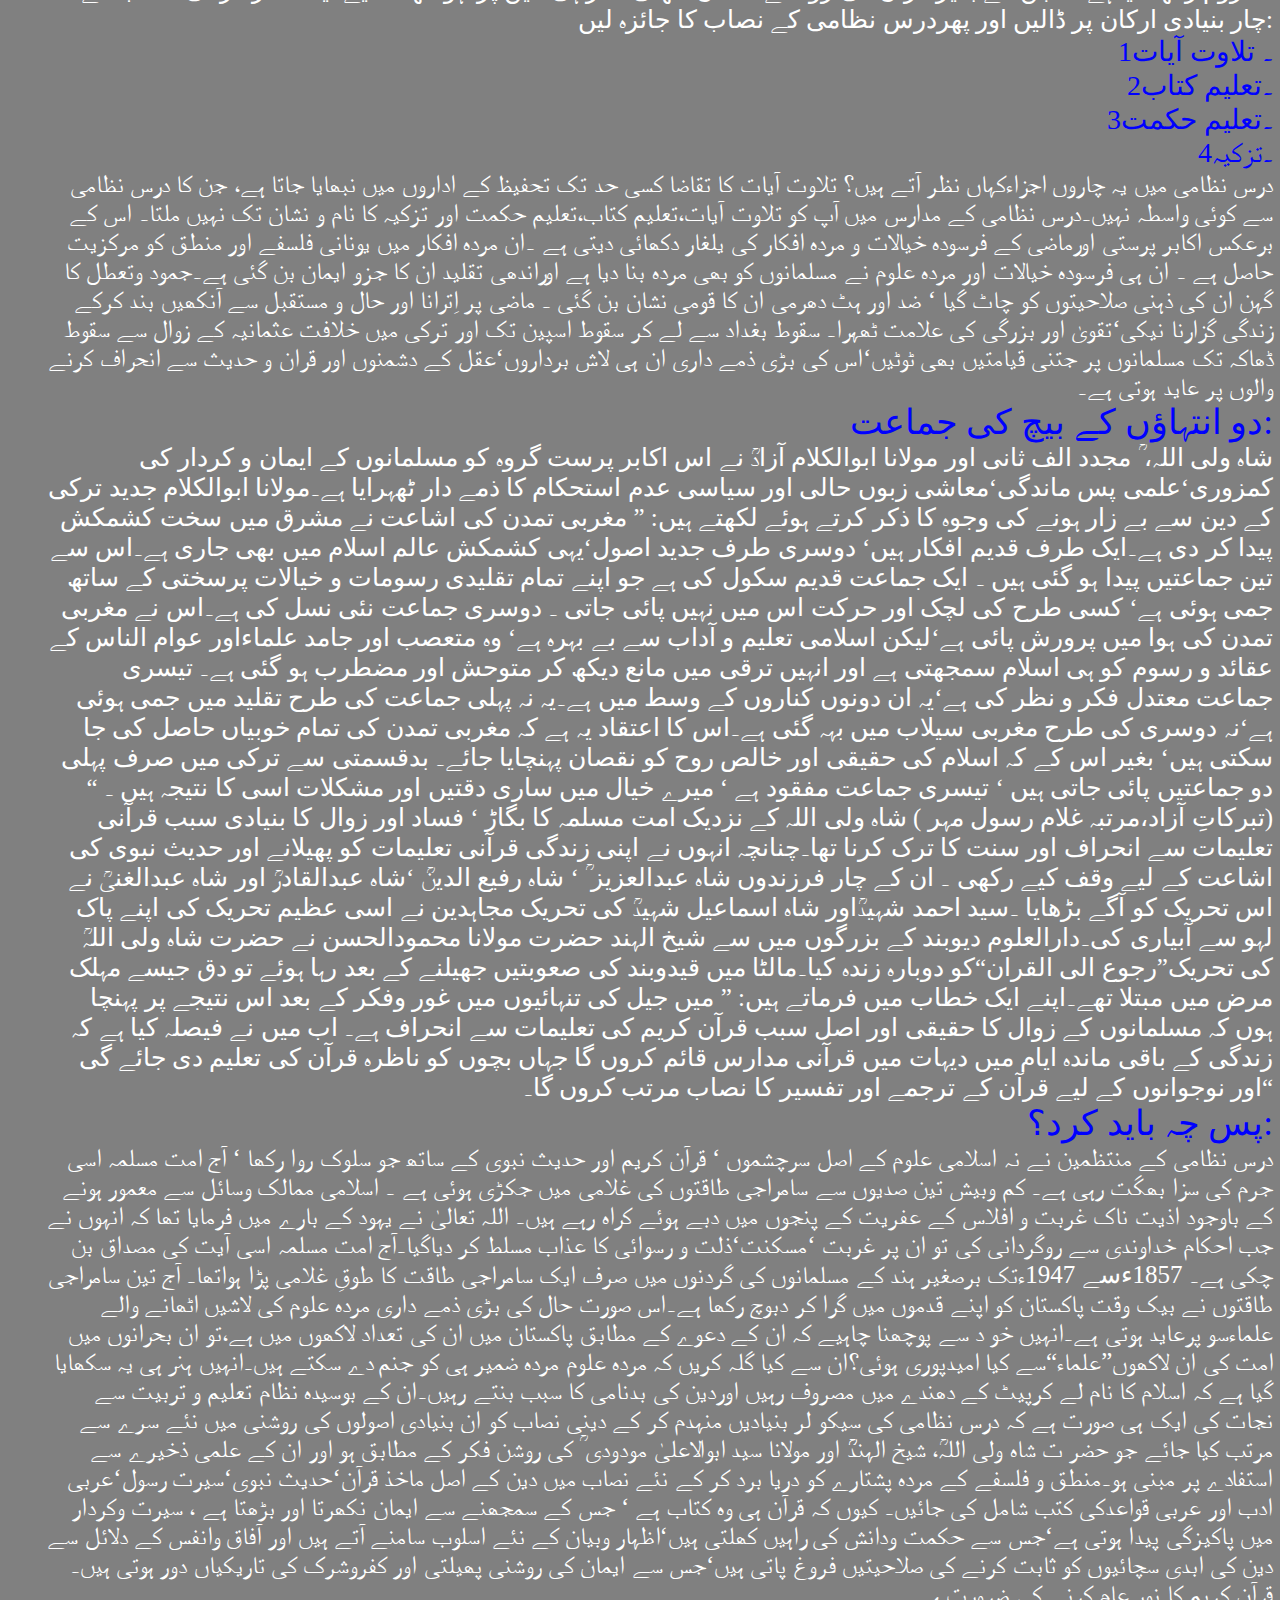
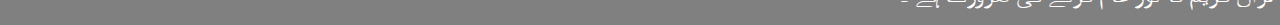
==== commit b585f0c9: "Something changing of main page" ====
--- a/index.html
+++ b/index.html
@@ -132,7 +132,7 @@
 <br>مغل بادشاہوں اکبر ‘ شاہ جہاں اور عالم گیر کے عہد میں جن علماءنے علوم کے فروغ میں نمایاں خدمات انجام دیں ان میں ملا عبدالحکیم سیالکوٹی‘حکیم فتح اللہ شیرازی ‘عبدالسلام لاہوری ‘ملا قطب الدین سہالوی اور ان کے فرزند ملا نظام الدین قابل ذکر تھے۔ کہا جاتا ہے برصغیر ہند میں ”درس نظامی“ کا نصاب جو آج پاک و ہند کے دینی مدارس میں رائج ہے، ملا نظام الدین ہی نے مرتب کیاتھا۔تاہم کچھ مورخین اور محققین کی رائے میں درس نظامی کوملا نظام الدین سے منسوب کرنا درست نہیں، بلکہ یہ نصاب حکیم فتح اللہ شیرازی نے ترتیب دیا تھا؛کیوں کہ ملا نظام الدین ان اہل اللہ میں سے تھے جن کے نزدیک اصل اہمیت ”تزکیہ نفس“ کو حاصل ہے‘ نہ کہ محض ظاہری علوم کو۔ اگر انہوں نے درس نظامی کا نصاب ترتیب دیا ہوتاتو وہ ضرور اس میں تزکیہ نفس‘ تقویٰ یا کردار سازی کی تعلیم وتربیت کو مناسب اہمیت دیتے۔جب کہ موجودہ درس نظامی ان سب چیزوں سے ”پاک“ ہے۔ قران و حدیث کی تعلیمات سے یہ نصاب بڑی حد تک محروم ہے۔درس نظامی کے مرتب ملا نظام الدین اس لیے بھی نہیں ہو سکتے کہ ان کی علمی میراث کے وارث ملا بحرالعلوم ہوئے‘ان ہی سے خیرآبادکاعلمی خاندان چلا۔ اسی چشمۂ صافی سے شاہ عبدالرحیم دہلوی اور ان کے فرزند شاہ ولی اللہ ؒ محدث دہلوی سیراب ہوئے۔لہذاوہ نصابِ تعلیم جو حضرت شاہ ولی اللہ ؒ نے ترتیب دیا تھا ‘ ملانظام الدین کی فکر سے بہت زیادہ مطابقت رکھتا تھا۔
  
 <br><span style="color:blue;font-size:35px">شاہ ولی اللہؒ۔فکر جدید کے بانی:</span>
-<br>حضرت شاہ ولی اللہؒ کے مرتب کردہ نصاب میں قران اور سیرت النبی کو بنیادی اہمیت دی گئی تھی۔ انہوں نے یونانیوں کی نام نہاد معقولات‘فلسفہ و منطق کو مسترد کرکے حقیقی دینی علوم کے فروغ کی ایک جامع سکیم تیار کی تھی۔ شاہ ولی اللہؒ کی تعلیمات کا نچوڑ یہ ہے کہ ”قران کریم اور سیرت ہی تمام علوم کی بنیاد اور اصل سرچشمہ ہے جو انسان کی روحانی اور مادی ترقی کی ضمانت فراہم کرتا ہے۔ان ہی سے وہ بصیرت پیدا ہو سکتی ہے‘جو دنیاوی امامت و قیادت کے لیے بھی ضروری ہے۔ شاہ ولی اللہؒ نے اپنے نصاب میں عربی زبان کو بنیادی اہمیت دی تھی کیوں کہ عربی قران فہمی اور سیرت النبی سے فیض حاصل کرنے کی کلید ہے۔<br><span style="color:red;font-size:35px">المیہ: </span><br>یہ ہے کہ درس نظامی کی شکل میں نہ صرف ملانظام الدین اور حضرت شاہ ولی اللہ ؒ کی فکر سے بالکل متضاد نصاب مروج ہو گیا ، بلکہ اس میں عربی زبان کی اہمیت بھی ختم کر دی گئی ہے۔اس نصاب کے ”علماءوفضلا“عربی لکھ سکتے ہیں نہ بول سکتے ہیں۔ اس لیے کہ اس میں اصل اہمیت یونانیوں کے باطل اور فرسودہ فلسفے اور منطق کو حاصل ہے یا کچھ فقہی کتابوں اور علم کلام کی موشگافیوں کو ۔ حالانکہ قران کریم اور سیرت النبی ‘ کردارسازی یا تزکیۂ نفس کے بنیادی مآخذ ہیں‘جب کہ موجودہ درس نظامی میں قران کی تعلیم برائے نام ہے اور سیرت النبی داخل ِنصاب ہی نہیں۔یہی وجہ ہے کہ درس نظامی سے فراغت حاصل کرنے والے تزکیۂ نفس‘روحانی بالیدگی‘اعلیٰ اخلاق ‘ بلند کردار اور بصیرت سے محروم ہوتے ہیں۔اس کی عملی مثالیں تاریخ میں بھی رقم ہیں اور موجودہ دور میں بھی بہت واضح اور نمایاں ہیں۔ <span style="color:blue;font-size:35px">مولانارشید احمد گنگوہی ؒ:</span><br>ظاہری علوم کے ساتھ باطنی پاکیزگی اور روحانی ترقی کے بھی اعلیٰ مقام پر فائز تھے۔ درسِ نظامی کے بارے میں”تذکرة الرشید “میں ہے کہ منطق و فلسفے کے ساتھ مولانا گنگوہی کا تنفر عداوت کے درجے تک پہنچا ہوا تھا ۔ ایک دفعہ آپ نے ارشاد فرمایا ”میرا جو مرید اورشاگرد فلسفے سے شغل رکھے گا وہ میرا مرید اور شاگرد نہیں ہے۔“
+<br>حضرت شاہ ولی اللہؒ کے مرتب کردہ نصاب میں قران اور سیرت النبی کو بنیادی اہمیت دی گئی تھی۔ انہوں نے یونانیوں کی نام نہاد معقولات‘فلسفہ و منطق کو مسترد کرکے حقیقی دینی علوم کے فروغ کی ایک جامع سکیم تیار کی تھی۔ شاہ ولی اللہؒ کی تعلیمات کا نچوڑ یہ ہے کہ ”قران کریم اور سیرت ہی تمام علوم کی بنیاد اور اصل سرچشمہ ہے جو انسان کی روحانی اور مادی ترقی کی ضمانت فراہم کرتا ہے۔ان ہی سے وہ بصیرت پیدا ہو سکتی ہے‘جو دنیاوی امامت و قیادت کے لیے بھی ضروری ہے۔ شاہ ولی اللہؒ نے اپنے نصاب میں عربی زبان کو بنیادی اہمیت دی تھی کیوں کہ عربی قران فہمی اور سیرت النبی سے فیض حاصل کرنے کی کلید ہے۔<br><span style="color:red;font-size:35px">المیہ: </span><br>یہ ہے کہ درس نظامی کی شکل میں نہ صرف ملانظام الدین اور حضرت شاہ ولی اللہ ؒ کی فکر سے بالکل متضاد نصاب مروج ہو گیا ، بلکہ اس میں عربی زبان کی اہمیت بھی ختم کر دی گئی ہے۔اس نصاب کے ”علماءوفضلا“عربی لکھ سکتے ہیں نہ بول سکتے ہیں۔ اس لیے کہ اس میں اصل اہمیت یونانیوں کے باطل اور فرسودہ فلسفے اور منطق کو حاصل ہے یا کچھ فقہی کتابوں اور علم کلام کی موشگافیوں کو ۔ حالانکہ قران کریم اور سیرت النبی ‘ کردارسازی یا تزکیۂ نفس کے بنیادی مآخذ ہیں‘جب کہ موجودہ درس نظامی میں قران کی تعلیم برائے نام ہے اور سیرت النبی داخل ِنصاب ہی نہیں۔یہی وجہ ہے کہ درس نظامی سے فراغت حاصل کرنے والے تزکیۂ نفس‘روحانی بالیدگی‘اعلیٰ اخلاق ‘ بلند کردار اور بصیرت سے محروم ہوتے ہیں۔اس کی عملی مثالیں تاریخ میں بھی رقم ہیں اور موجودہ دور میں بھی بہت واضح اور نمایاں ہیں۔ <br><span style="color:blue;font-size:35px">مولانارشید احمد گنگوہی ؒ:</span><br>ظاہری علوم کے ساتھ باطنی پاکیزگی اور روحانی ترقی کے بھی اعلیٰ مقام پر فائز تھے۔ درسِ نظامی کے بارے میں”تذکرة الرشید “میں ہے کہ منطق و فلسفے کے ساتھ مولانا گنگوہی کا تنفر عداوت کے درجے تک پہنچا ہوا تھا ۔ ایک دفعہ آپ نے ارشاد فرمایا ”میرا جو مرید اورشاگرد فلسفے سے شغل رکھے گا وہ میرا مرید اور شاگرد نہیں ہے۔“
 درس نظامی میں شامل یونانی فلسفہ و منطق کے بارے میں امام ربانی حضرت مجدد الف ثانی کی رائے بھی قابل توجہ ہے :
 ” علمِ کلام و فقہ کا استاد صَرف و نحو کے استاد سے بہتر ہے اور صرف ونحو کا استاد فلسفے کے علوم کے استاد سے بہتر ہے کیونکہ فلسفے کی علوم سے کوئی نسبت نہیں ۔ اس کے اکثر مسائل بے مقصد ‘ لاحاصل بلکہ باطل ہیں۔ اس کے پڑھنے والے جہل مرکب کا شکار ہو جاتے ہیں۔“
  
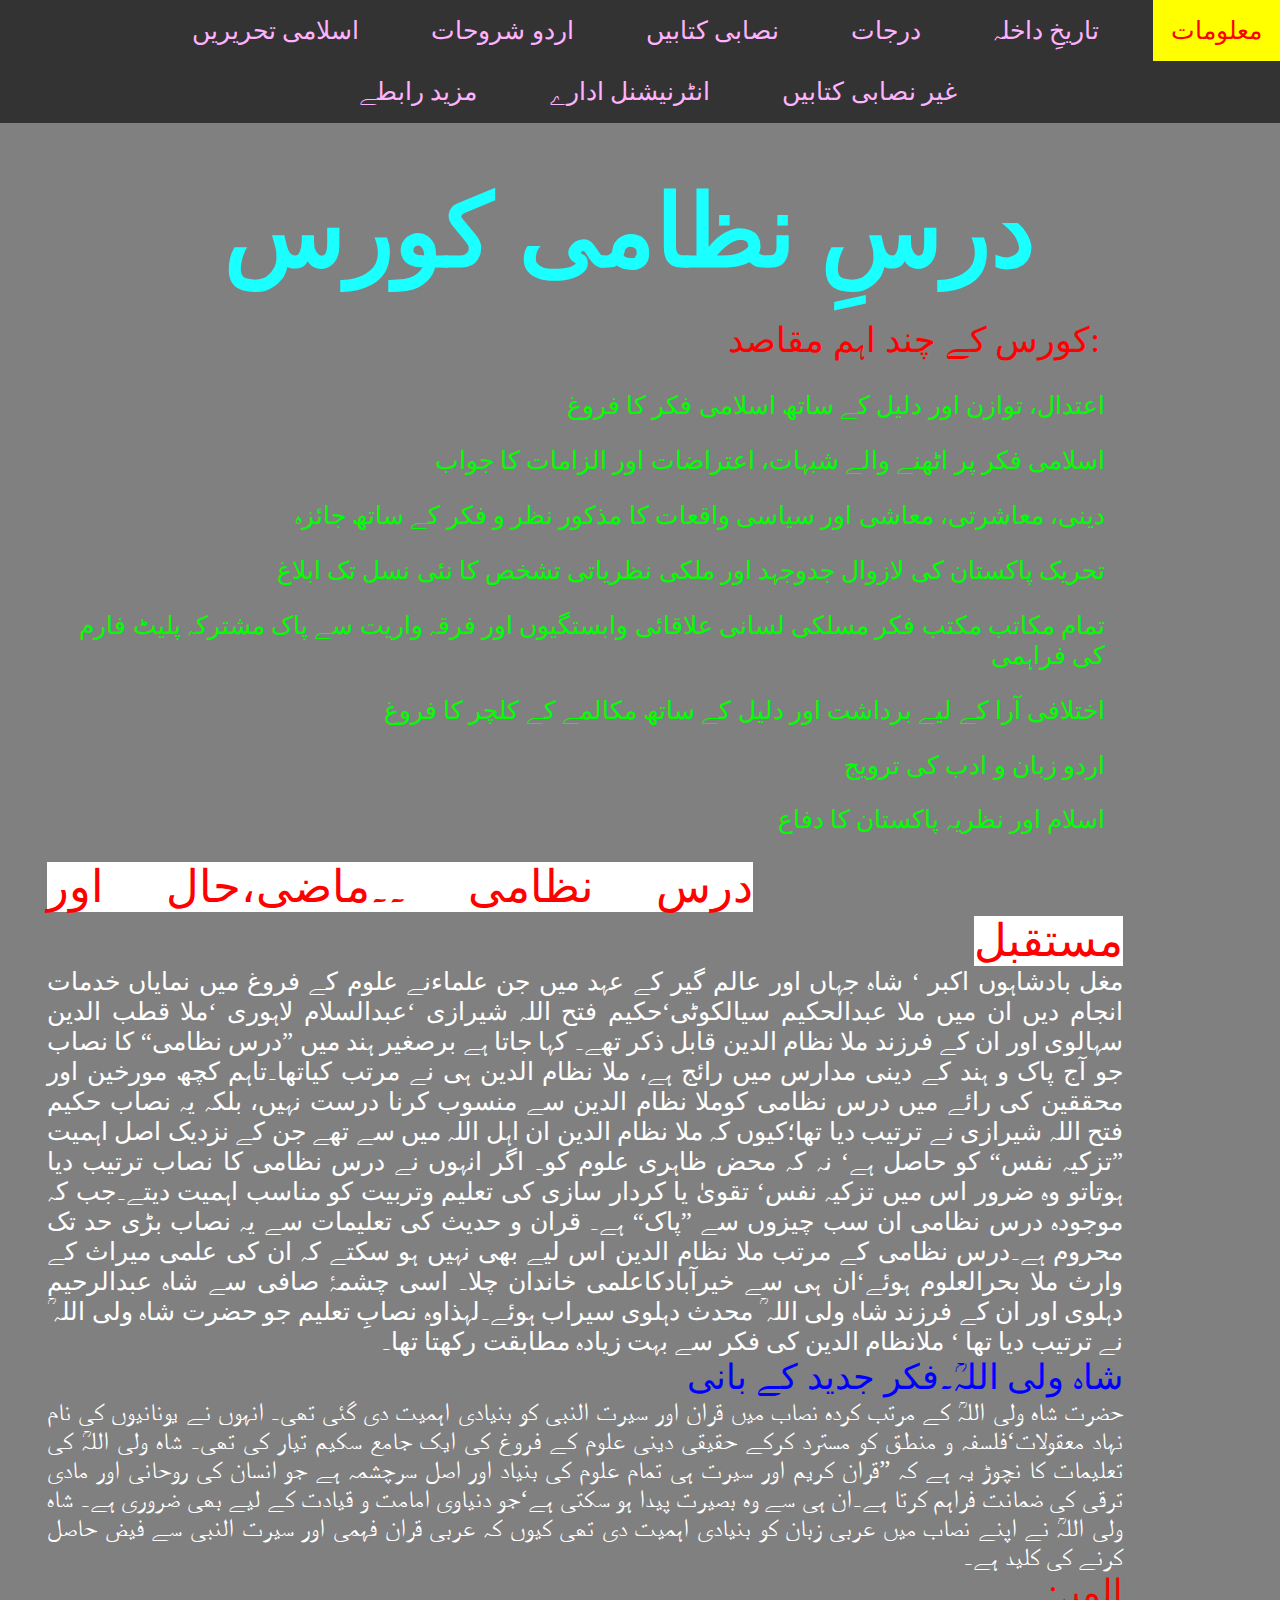
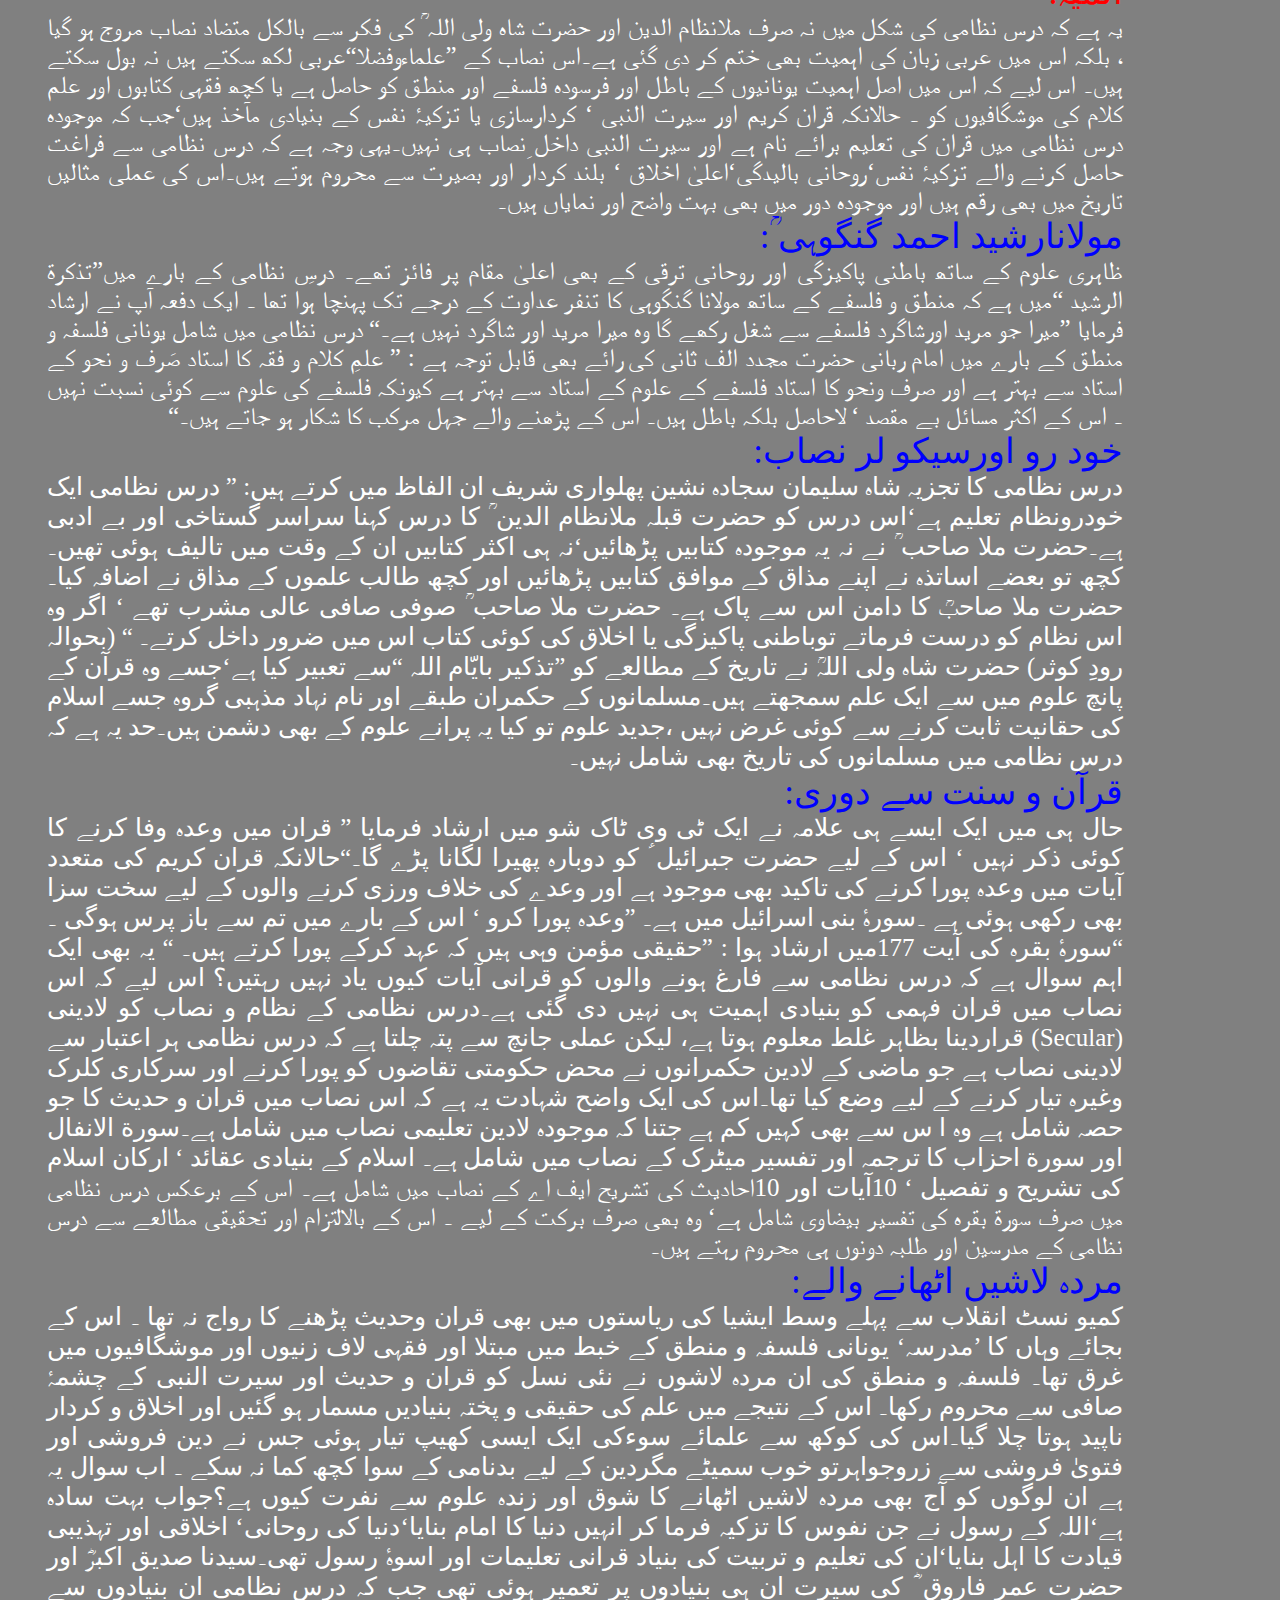
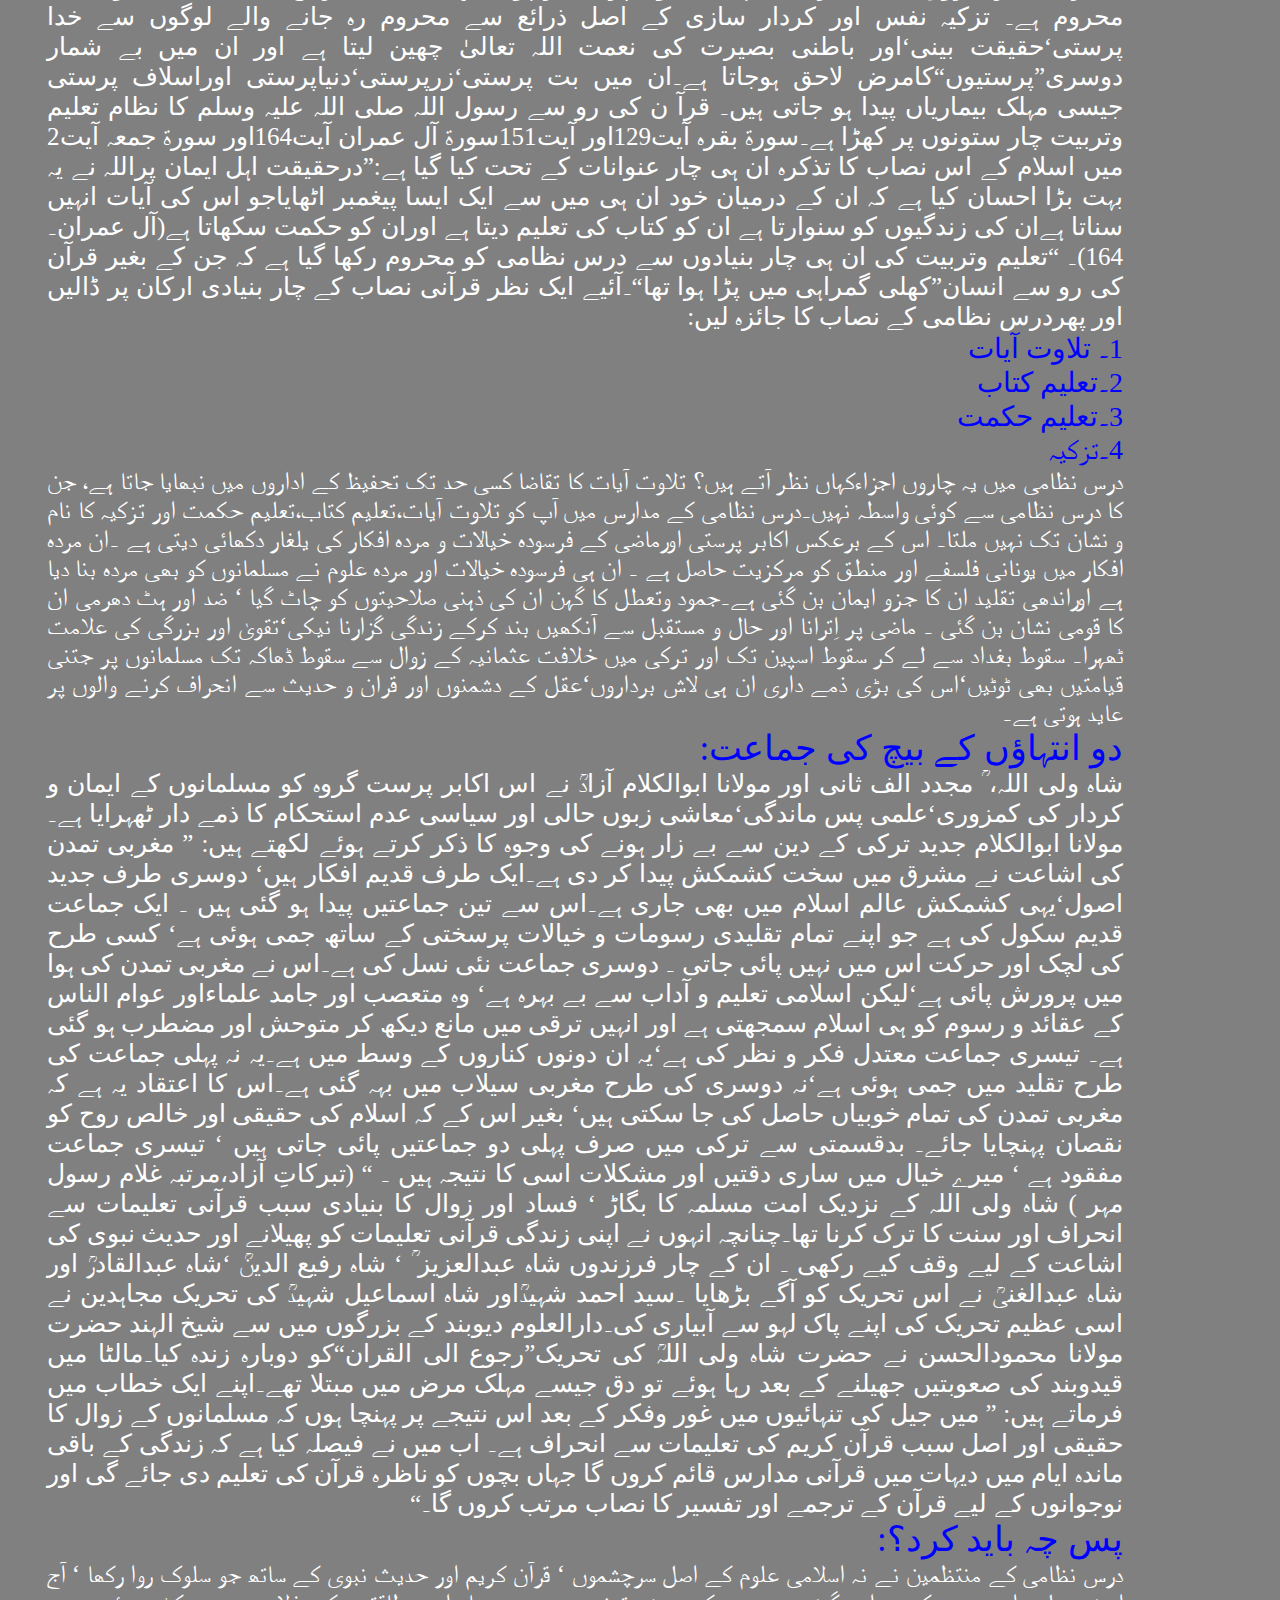
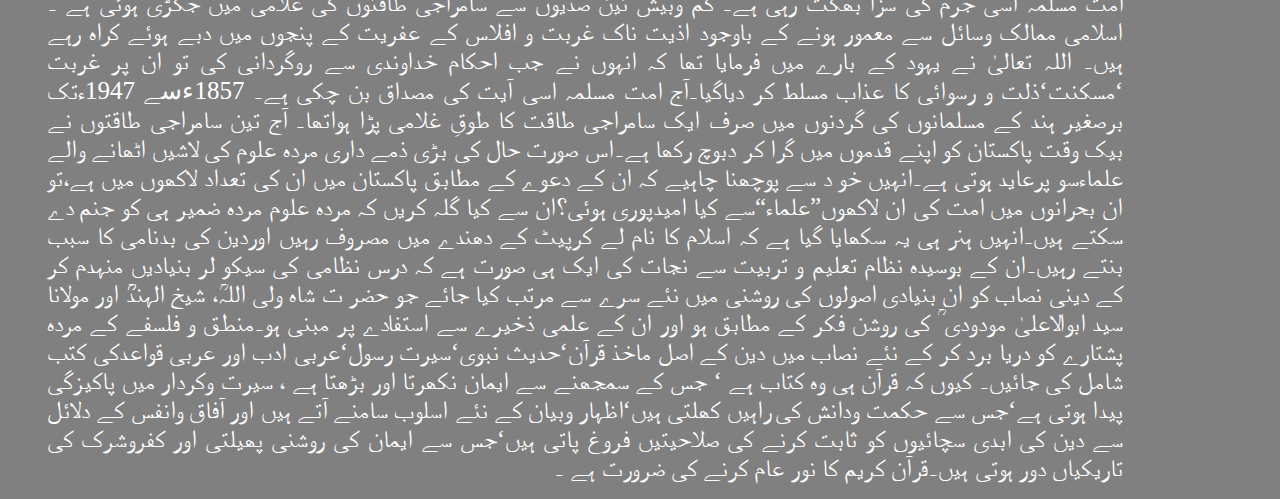
==== commit 916a5dcb: "Something changing" ====
--- a/index.html
+++ b/index.html
@@ -113,25 +113,25 @@
 <h1 id="h1"><span style="color:#1affff">درسِ نظامی کورس</span></h1>
 
 
-<p style="text-align:right;color:red;font-size:35px;margin:30px">:کورس کے چند اہم مقاصد</p>
+<p style="text-align:right;color:red;font-size:35px;margin:30px" id="p">:کورس کے چند اہم مقاصد</p>
 
 
 <table>
 <ol  style="text-align:right">
-<p style="text-align:right;color:lime;font-size:25px;margin:25px"> اعتدال، توازن اور دلیل کے ساتھ اسلامی فکر کا فروغ</p>
-<p style="text-align:right;color:lime;font-size:25px;margin:25px"> اسلامی فکر پر اٹھنے والے شبہات، اعتراضات اور الزامات کا جواب</p>
-<p style="text-align:right;color:lime;font-size:25px;margin:25px"> دینی، معاشرتی، معاشی اور سیاسی واقعات کا مذکور نظر و فکر کے ساتھ جائزہ</p>
-<p style="text-align:right;color:lime;font-size:25px;margin:25px"> تحریک پاکستان کی لازوال جدوجہد اور ملکی نظریاتی تشخص کا نئی نسل تک ابلاغ</p>
-<p style="text-align:right;color:lime;font-size:25px;margin:25px">تمام مکاتب مکتب فکر مسلکی لسانی علاقائی وابستگیوں اور فرقہ واریت سے پاک مشترکہ پلیٹ فارم کی فراہمی</p>
-<p style="text-align:right;color:lime;font-size:25px;margin:25px"> اختلافی آرا کے لیے برداشت اور دلیل کے ساتھ مکالمے کے کلچر کا فروغ</p>
-<p style="text-align:right;color:lime;font-size:25px;margin:25px"> اردو زبان و ادب کی ترویج</p>
-<p style="text-align:right;color:lime;font-size:25px;margin:25px"> اسلام اور نظریہ پاکستان کا دفاع</p>
+<p style="text-align:right;color:lime;font-size:25px;margin:25px" id="p"> اعتدال، توازن اور دلیل کے ساتھ اسلامی فکر کا فروغ</p>
+<p style="text-align:right;color:lime;font-size:25px;margin:25px" id="p"> اسلامی فکر پر اٹھنے والے شبہات، اعتراضات اور الزامات کا جواب</p>
+<p style="text-align:right;color:lime;font-size:25px;margin:25px" id="p"> دینی، معاشرتی، معاشی اور سیاسی واقعات کا مذکور نظر و فکر کے ساتھ جائزہ</p>
+<p style="text-align:right;color:lime;font-size:25px;margin:25px" id="p"> تحریک پاکستان کی لازوال جدوجہد اور ملکی نظریاتی تشخص کا نئی نسل تک ابلاغ</p>
+<p style="text-align:right;color:lime;font-size:25px;margin:25px" id="p">تمام مکاتب مکتب فکر مسلکی لسانی علاقائی وابستگیوں اور فرقہ واریت سے پاک مشترکہ پلیٹ فارم کی فراہمی</p>
+<p style="text-align:right;color:lime;font-size:25px;margin:25px" id="p"> اختلافی آرا کے لیے برداشت اور دلیل کے ساتھ مکالمے کے کلچر کا فروغ</p>
+<p style="text-align:right;color:lime;font-size:25px;margin:25px" id="p"> اردو زبان و ادب کی ترویج</p>
+<p style="text-align:right;color:lime;font-size:25px;margin:25px" id="p"> اسلام اور نظریہ پاکستان کا دفاع</p>
 
-<p style="color:white;font-size:25px;margin:7px"><span style="color:red;font-size:45px;margin:370px;background-color:white">درس نظامی ۔۔ماضی،حال اور مستقبل</span>
+<p style="color:white;font-size:25px;margin:7px" id="p"><span style="color:red;font-size:45px;margin:370px;background-color:white">درس نظامی ۔۔ماضی،حال اور مستقبل</span>
  
 <br>مغل بادشاہوں اکبر ‘ شاہ جہاں اور عالم گیر کے عہد میں جن علماءنے علوم کے فروغ میں نمایاں خدمات انجام دیں ان میں ملا عبدالحکیم سیالکوٹی‘حکیم فتح اللہ شیرازی ‘عبدالسلام لاہوری ‘ملا قطب الدین سہالوی اور ان کے فرزند ملا نظام الدین قابل ذکر تھے۔ کہا جاتا ہے برصغیر ہند میں ”درس نظامی“ کا نصاب جو آج پاک و ہند کے دینی مدارس میں رائج ہے، ملا نظام الدین ہی نے مرتب کیاتھا۔تاہم کچھ مورخین اور محققین کی رائے میں درس نظامی کوملا نظام الدین سے منسوب کرنا درست نہیں، بلکہ یہ نصاب حکیم فتح اللہ شیرازی نے ترتیب دیا تھا؛کیوں کہ ملا نظام الدین ان اہل اللہ میں سے تھے جن کے نزدیک اصل اہمیت ”تزکیہ نفس“ کو حاصل ہے‘ نہ کہ محض ظاہری علوم کو۔ اگر انہوں نے درس نظامی کا نصاب ترتیب دیا ہوتاتو وہ ضرور اس میں تزکیہ نفس‘ تقویٰ یا کردار سازی کی تعلیم وتربیت کو مناسب اہمیت دیتے۔جب کہ موجودہ درس نظامی ان سب چیزوں سے ”پاک“ ہے۔ قران و حدیث کی تعلیمات سے یہ نصاب بڑی حد تک محروم ہے۔درس نظامی کے مرتب ملا نظام الدین اس لیے بھی نہیں ہو سکتے کہ ان کی علمی میراث کے وارث ملا بحرالعلوم ہوئے‘ان ہی سے خیرآبادکاعلمی خاندان چلا۔ اسی چشمۂ صافی سے شاہ عبدالرحیم دہلوی اور ان کے فرزند شاہ ولی اللہ ؒ محدث دہلوی سیراب ہوئے۔لہذاوہ نصابِ تعلیم جو حضرت شاہ ولی اللہ ؒ نے ترتیب دیا تھا ‘ ملانظام الدین کی فکر سے بہت زیادہ مطابقت رکھتا تھا۔
  
-<br><span style="color:blue;font-size:35px">شاہ ولی اللہؒ۔فکر جدید کے بانی:</span>
+<br><span style="color:blue;font-size:35px">شاہ ولی اللہؒ۔فکر جدید کے بانی</span>
 <br>حضرت شاہ ولی اللہؒ کے مرتب کردہ نصاب میں قران اور سیرت النبی کو بنیادی اہمیت دی گئی تھی۔ انہوں نے یونانیوں کی نام نہاد معقولات‘فلسفہ و منطق کو مسترد کرکے حقیقی دینی علوم کے فروغ کی ایک جامع سکیم تیار کی تھی۔ شاہ ولی اللہؒ کی تعلیمات کا نچوڑ یہ ہے کہ ”قران کریم اور سیرت ہی تمام علوم کی بنیاد اور اصل سرچشمہ ہے جو انسان کی روحانی اور مادی ترقی کی ضمانت فراہم کرتا ہے۔ان ہی سے وہ بصیرت پیدا ہو سکتی ہے‘جو دنیاوی امامت و قیادت کے لیے بھی ضروری ہے۔ شاہ ولی اللہؒ نے اپنے نصاب میں عربی زبان کو بنیادی اہمیت دی تھی کیوں کہ عربی قران فہمی اور سیرت النبی سے فیض حاصل کرنے کی کلید ہے۔<br><span style="color:red;font-size:35px">المیہ: </span><br>یہ ہے کہ درس نظامی کی شکل میں نہ صرف ملانظام الدین اور حضرت شاہ ولی اللہ ؒ کی فکر سے بالکل متضاد نصاب مروج ہو گیا ، بلکہ اس میں عربی زبان کی اہمیت بھی ختم کر دی گئی ہے۔اس نصاب کے ”علماءوفضلا“عربی لکھ سکتے ہیں نہ بول سکتے ہیں۔ اس لیے کہ اس میں اصل اہمیت یونانیوں کے باطل اور فرسودہ فلسفے اور منطق کو حاصل ہے یا کچھ فقہی کتابوں اور علم کلام کی موشگافیوں کو ۔ حالانکہ قران کریم اور سیرت النبی ‘ کردارسازی یا تزکیۂ نفس کے بنیادی مآخذ ہیں‘جب کہ موجودہ درس نظامی میں قران کی تعلیم برائے نام ہے اور سیرت النبی داخل ِنصاب ہی نہیں۔یہی وجہ ہے کہ درس نظامی سے فراغت حاصل کرنے والے تزکیۂ نفس‘روحانی بالیدگی‘اعلیٰ اخلاق ‘ بلند کردار اور بصیرت سے محروم ہوتے ہیں۔اس کی عملی مثالیں تاریخ میں بھی رقم ہیں اور موجودہ دور میں بھی بہت واضح اور نمایاں ہیں۔ <br><span style="color:blue;font-size:35px">مولانارشید احمد گنگوہی ؒ:</span><br>ظاہری علوم کے ساتھ باطنی پاکیزگی اور روحانی ترقی کے بھی اعلیٰ مقام پر فائز تھے۔ درسِ نظامی کے بارے میں”تذکرة الرشید “میں ہے کہ منطق و فلسفے کے ساتھ مولانا گنگوہی کا تنفر عداوت کے درجے تک پہنچا ہوا تھا ۔ ایک دفعہ آپ نے ارشاد فرمایا ”میرا جو مرید اورشاگرد فلسفے سے شغل رکھے گا وہ میرا مرید اور شاگرد نہیں ہے۔“
 درس نظامی میں شامل یونانی فلسفہ و منطق کے بارے میں امام ربانی حضرت مجدد الف ثانی کی رائے بھی قابل توجہ ہے :
 ” علمِ کلام و فقہ کا استاد صَرف و نحو کے استاد سے بہتر ہے اور صرف ونحو کا استاد فلسفے کے علوم کے استاد سے بہتر ہے کیونکہ فلسفے کی علوم سے کوئی نسبت نہیں ۔ اس کے اکثر مسائل بے مقصد ‘ لاحاصل بلکہ باطل ہیں۔ اس کے پڑھنے والے جہل مرکب کا شکار ہو جاتے ہیں۔“
